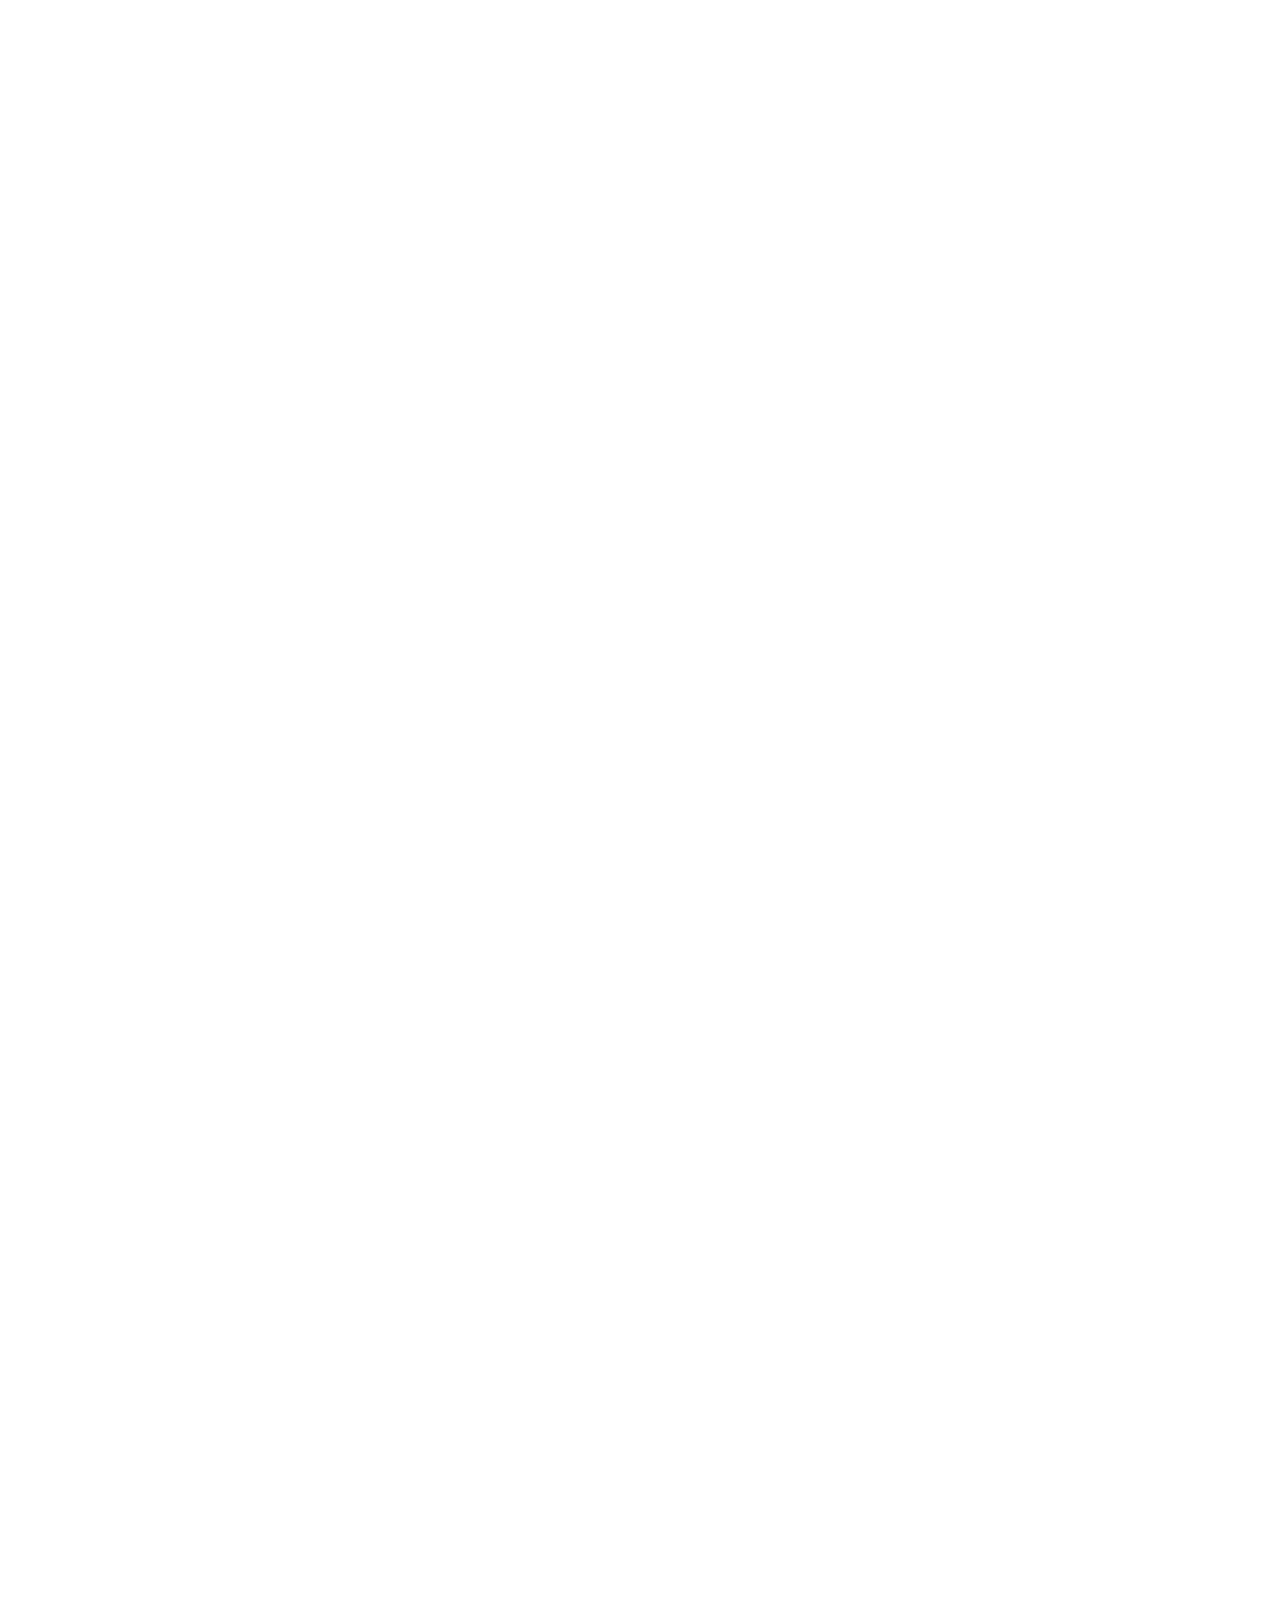
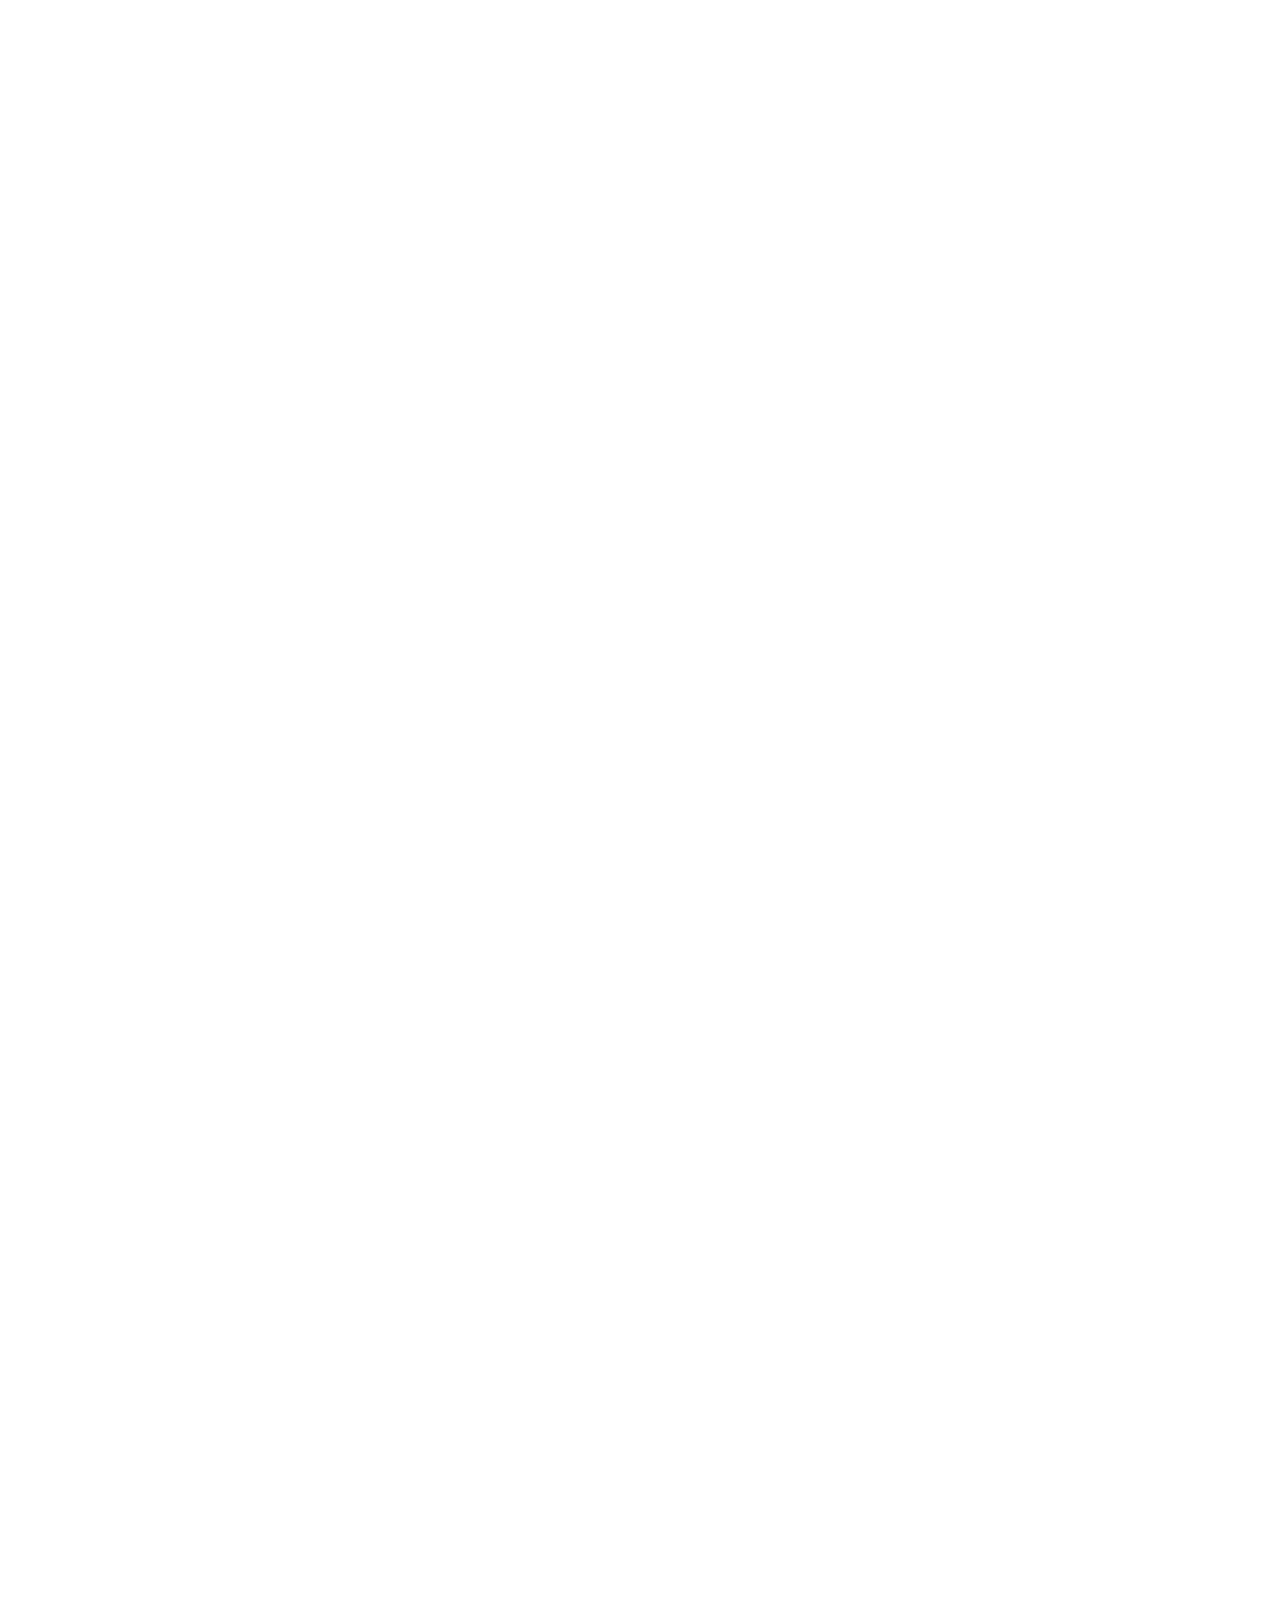
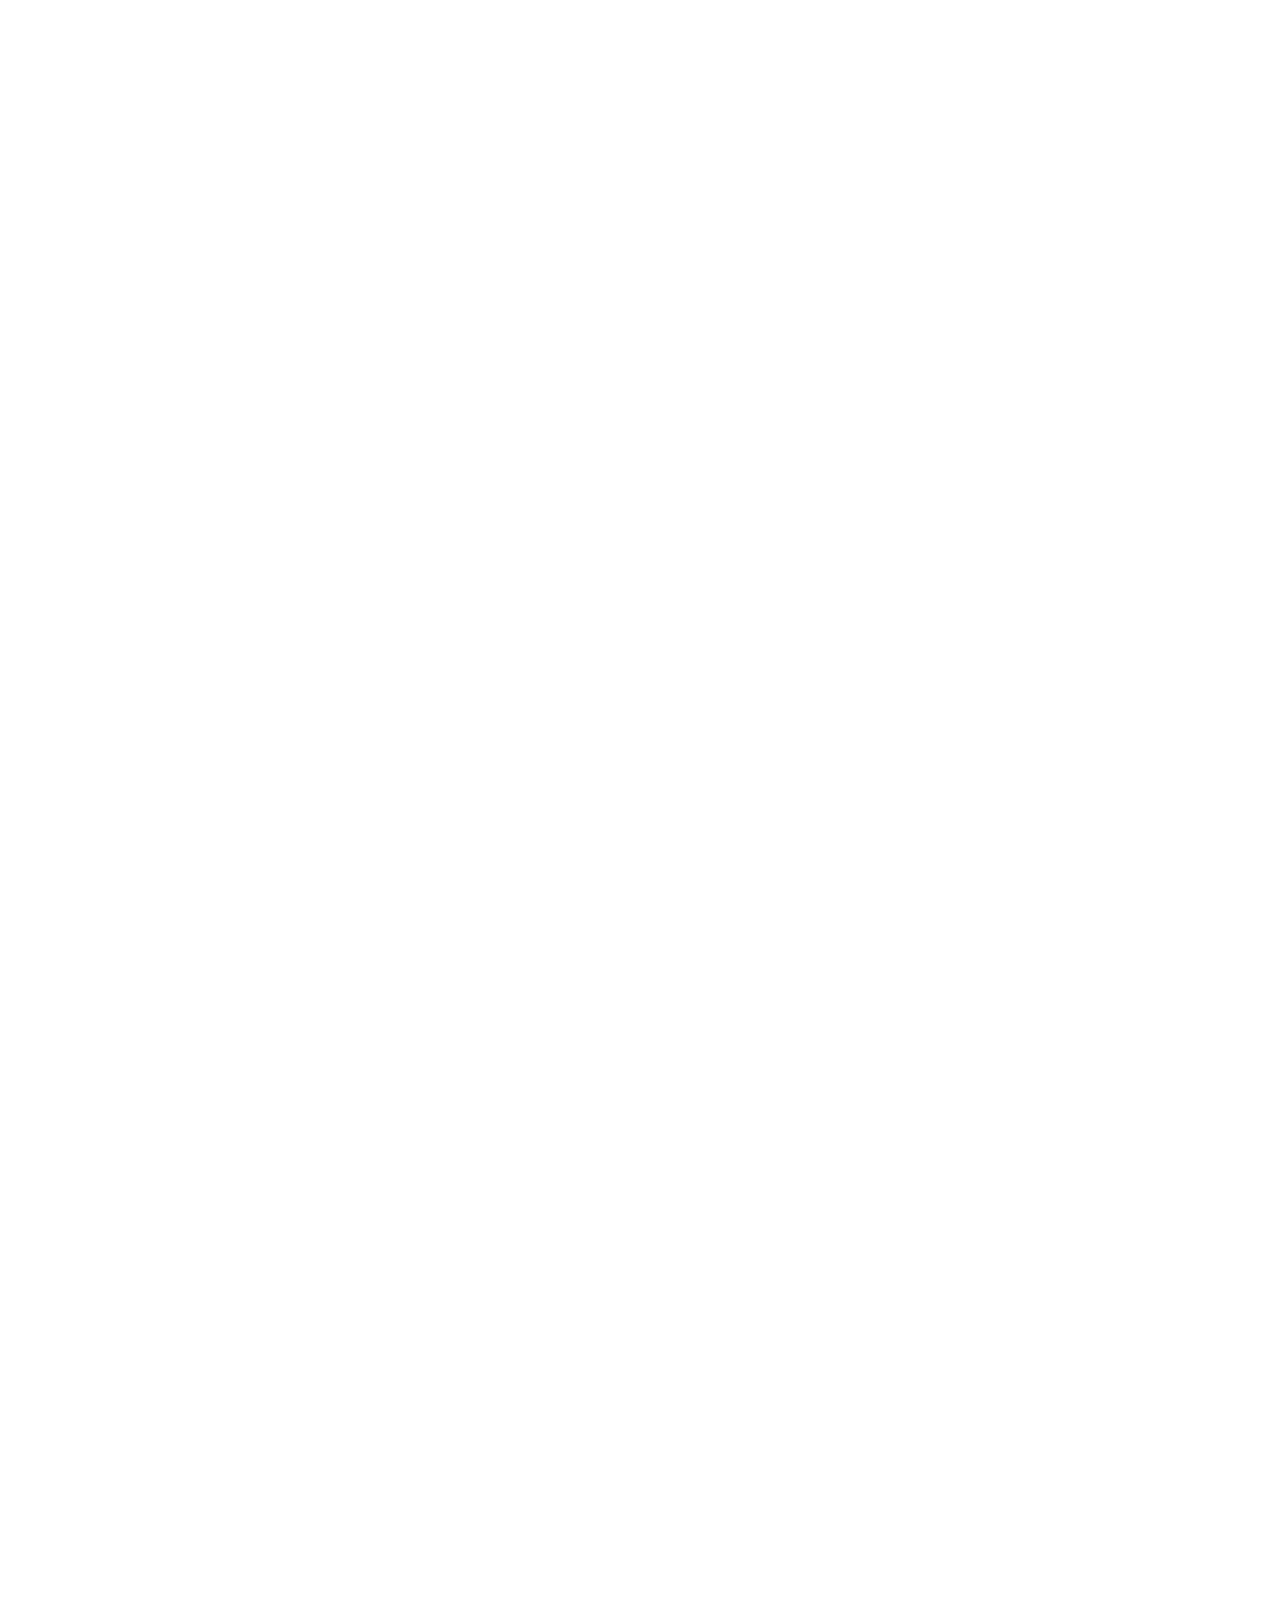
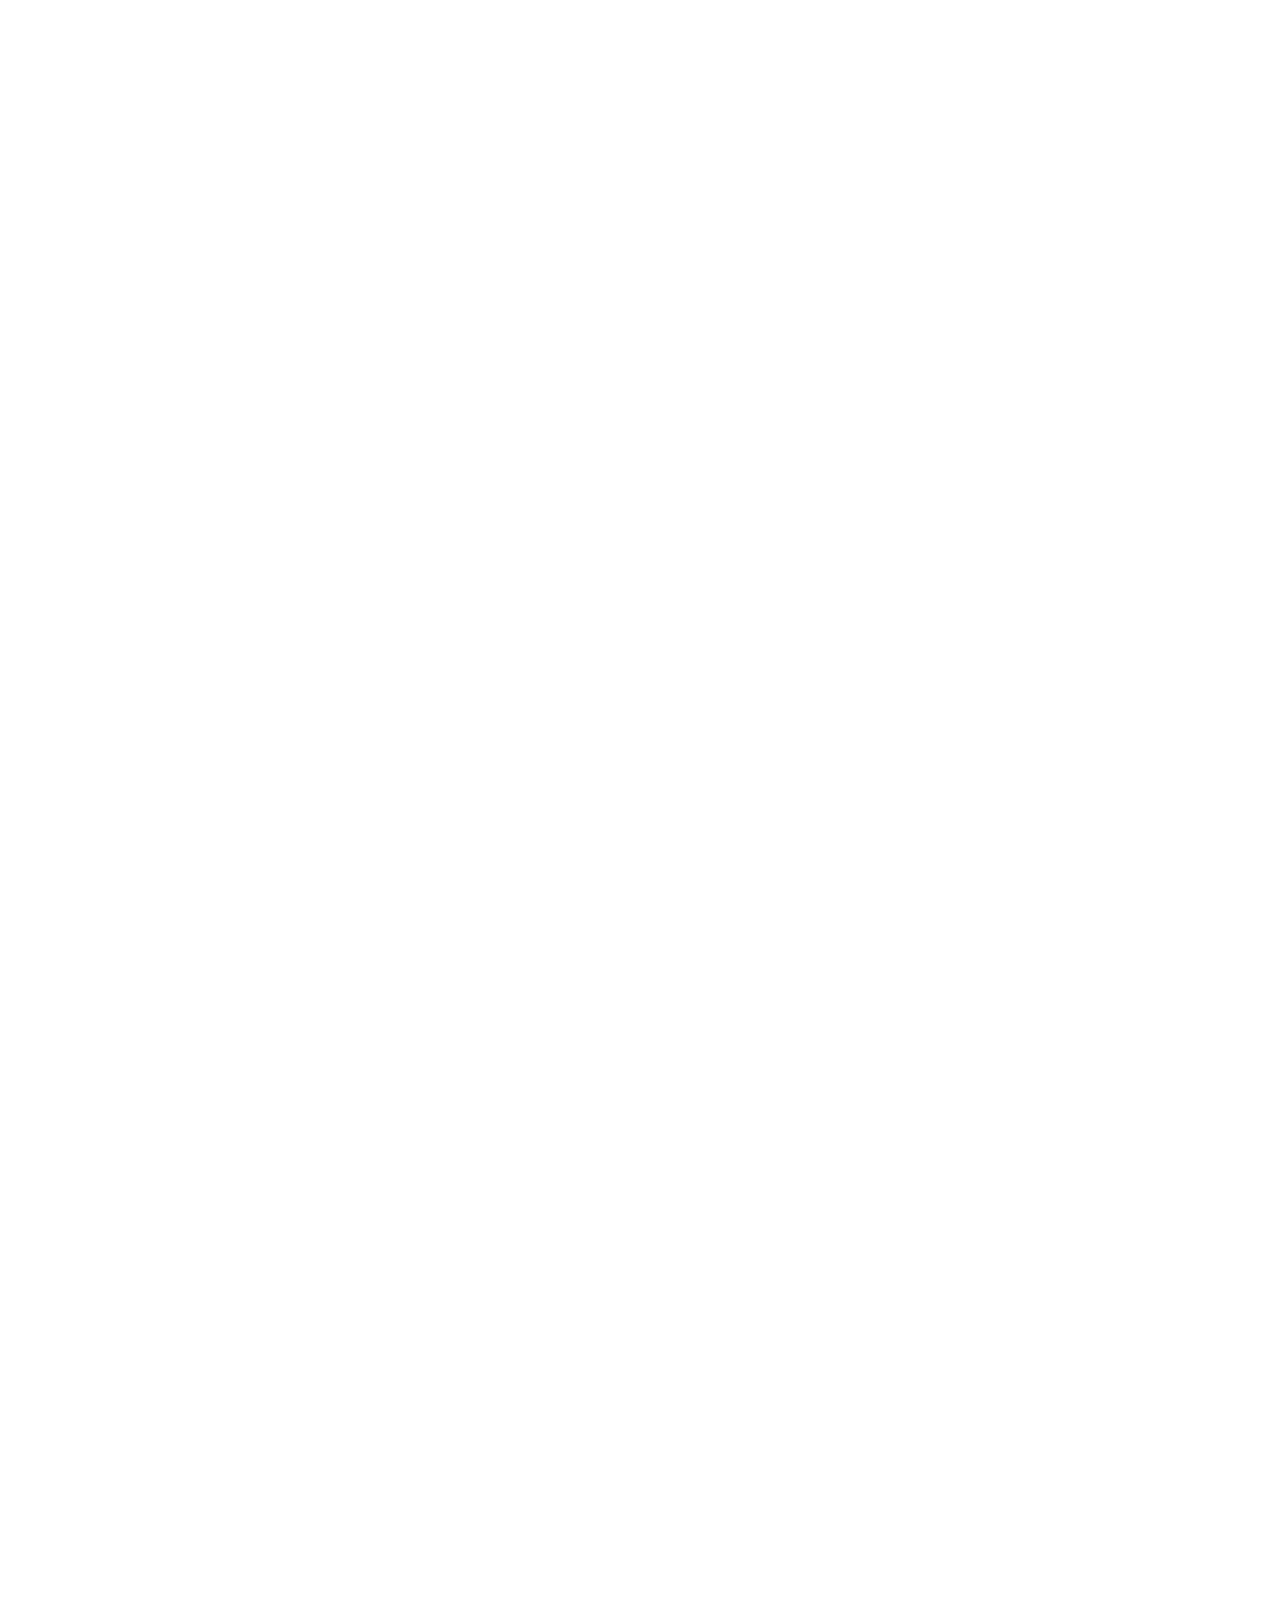
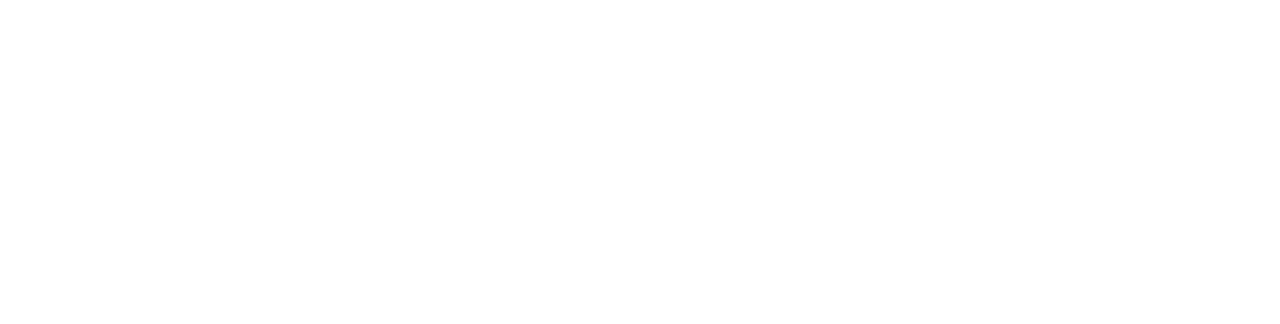
==== index.html @ 7cb21c47 "add new assets, add inference widget, add new sections to html" ====
<!DOCTYPE html><!--  Last Published: Thu Feb 09 2023 19:15:52 GMT+0000 (Coordinated Universal Time)  -->
<html data-wf-page="63d0e3d080f1f23b6260874b" data-wf-site="5f6bc60e665f54545a1e52a5" lang="en">
<head>
  <meta charset="utf-8">
  <title>YOLOv8: A New State-of-the-Art Computer Vision Model</title>
  <meta content="Learn all you need to know about YOLOv8, a computer vision model that supports training models for object detection, classification, and segmentation." name="description">
  <meta content="YOLOv8: A New State-of-the-Art Computer Vision Model" property="og:title">
  <meta content="Learn all you need to know about YOLOv8, a computer vision model that supports training models for object detection, classification, and segmentation." property="og:description">
  <meta content="YOLOv8: A New State-of-the-Art Computer Vision Model" property="twitter:title">
  <meta content="Learn all you need to know about YOLOv8, a computer vision model that supports training models for object detection, classification, and segmentation." property="twitter:description">
  <meta property="og:type" content="website">
  <meta content="summary_large_image" name="twitter:card">
  <meta content="width=device-width, initial-scale=1" name="viewport">
  <meta content="google-site-verification=odTfHJDztrDtF8-79liwcoJd_f0RusyLrHLcN9WSSLg" name="google-site-verification">
  <link href="css/normalize.css" rel="stylesheet" type="text/css">
  <link href="css/components.css" rel="stylesheet" type="text/css">
  <link href="css/roboflow.css" rel="stylesheet" type="text/css">
  <link href="https://fonts.googleapis.com" rel="preconnect">
  <link href="https://fonts.gstatic.com" rel="preconnect" crossorigin="anonymous">
  <script src="https://ajax.googleapis.com/ajax/libs/webfont/1.6.26/webfont.js" type="text/javascript"></script>
  <script type="text/javascript">WebFont.load({  google: {    families: ["Inconsolata:400,700"]  }});</script>
  <script src="https://use.typekit.net/vbo3qpe.js" type="text/javascript"></script>
  <script type="text/javascript">try{Typekit.load();}catch(e){}</script>
  <!-- [if lt IE 9]><script src="https://cdnjs.cloudflare.com/ajax/libs/html5shiv/3.7.3/html5shiv.min.js" type="text/javascript"></script><![endif] -->
  <script type="text/javascript">!function(o,c){var n=c.documentElement,t=" w-mod-";n.className+=t+"js",("ontouchstart"in o||o.DocumentTouch&&c instanceof DocumentTouch)&&(n.className+=t+"touch")}(window,document);</script>
  <link href="images/favicon.png" rel="shortcut icon" type="image/x-icon">
  <link href="images/webclip.png" rel="apple-touch-icon">
  <link href="https://roboflow.com/yolov8" rel="canonical">
  <style>.anti-flicker-hide { opacity: 0 !important}</style>
  <script type="text/javascript">(function(a,s,y,n,c,h,i,d,e){s.className+=' '+y;h.start=1*new Date;h.end=i=function(){s.className=s.className.replace(RegExp(' ?'+y),'')};(a[n]=a[n]||[]).hide=h;setTimeout(function(){i();h.end=null},c);h.timeout=c;})(window,document.documentElement,'anti-flicker-hide','dataLayer',4000,{'OPT-TM5M2JZ':true});</script>
  <script async="" src="https://www.googletagmanager.com/gtag/js?id=UA-106836089-7"></script>
  <script type="text/javascript">window.dataLayer = window.dataLayer || [];function gtag(){dataLayer.push(arguments);}gtag('js', new Date());gtag('config', 'UA-106836089-7', {'anonymize_ip': false, 'optimize_id': 'OPT-TM5M2JZ'});</script><!--  Google Tag Manager  -->
  <script>(function(w,d,s,l,i){w[l]=w[l]||[];w[l].push({'gtm.start':
new Date().getTime(),event:'gtm.js'});var f=d.getElementsByTagName(s)[0],
j=d.createElement(s),dl=l!='dataLayer'?'&l='+l:'';j.async=true;j.src=
'https://www.googletagmanager.com/gtm.js?id='+i+dl;f.parentNode.insertBefore(j,f);
})(window,document,'script','dataLayer','GTM-5DRS3QG');</script>
  <!--  End Google Tag Manager  -->
  <!--  Google tag (gtag.js)  -->
  <script async="" src="https://www.googletagmanager.com/gtag/js?id=AW-10844951333"></script>
  <script>
  window.dataLayer = window.dataLayer || [];
  function gtag(){dataLayer.push(arguments);}
  gtag('js', new Date());
  gtag('config', 'AW-10844951333');
</script>
  <style>
.icon_close { 
-webkit-user-select: none;  /* Chrome all / Safari all */
  -moz-user-select: none;     /* Firefox all */
  -ms-user-select: none;      /* IE 10+ */
  user-select: none;
}
hr {
  border-color:#ffc300; 
  margin-top: 32px; 
  margin-bottom: 32px;
  border-style: solid;
  }
</style>
  <script async="" src="https://app.roboflow.com/scripts/utm.js"></script>
  <!--  Google Tag Manager (noscript)  -->
  <noscript><iframe src="https://www.googletagmanager.com/ns.html?id=GTM-5DRS3QG" height="0" width="0" style="display:none;visibility:hidden"></iframe></noscript>
  <!--  End Google Tag Manager (noscript)  -->
  <style>
            @media only screen and (max-width: 600px) {
                #image-predict {
                    display: none;
                }
            }
  #image_upload {
    width: 640px;
    height: 480px;
    border: 1px solid black;
    text-align: center;
    line-height: 480px;
    display: none;
  }
  #picture_canvas, #video_canvas {
    display: none;
  }
  #prechosen_images_parent {
  	margin: auto;
    margin-bottom: 20px;
  }
</style>
</head>
<body>
  <div class="header--secondary--large">
    <div class="container-10 w-container">
      <h1 class="heading-7">Explore YOLOv8</h1>
      <p class="p--subtext centered-content">A new state-of-the-art in computer vision, supporting object detection, classification, and segmentation tasks.<br></p>
    </div>
  </div>
  <section class="section--default wf-section">
    <div class="padding--t64b64">
      <h2 class="heading-8">Try Out YOLOv8</h2>
      <p class="p--subtext centered-content">Experiment with a YOLOv8 model trained on the Microsoft COCO dataset.<br></p>
      <div class="html-embed-2-copy w-embed">
        <style>
#image_upload { display: none; }
</style>
        <div id="image_upload" ondrop="processDrop(event)" ondragover="processDragOver(event)">
          <p>Drag a file here.</p>
        </div><img src="images/drag-image-here.png" id="picture" style="display: none;">
        <div id="example_demo"><video muted="" playsinline="" autoplay="" loop="" style="width: 100%" id="video">
            <source src="videos/widget-demo-video-cta-transcode.mp4" type="video/mp4" id="video-element">
          </video></div>
        <canvas width="640" height="480" id="picture_canvas"></canvas>
        <canvas width="640" height="480" id="video_canvas"></canvas>
      </div>
      <div class="w-embed">
        <style>
                #prechosen_images_parent {
                    display: none;
                    border-radius: 16px;
                    background-color: rgba(31,6,85,.26);
                    width: 640px;
                    margin-top: 20px;
                }
                #prechosen_images {
                    display: flex;
                    flex-direction: row;
                    flex-wrap: wrap;
                    justify-content: space-evenly;
                    align-items: center;
                    align-content: center;
                    align-items: center;
                }
                #prechosen_images img {
                    width: 100%;
                    max-width: 100px;
                    min-height: 100px;
                    border-radius: 16px;
                    margin: 10px;
                    cursor: pointer;
                }
            </style>
        <div id="prechosen_images_parent">
          <div id="prechosen_images">
            <img src="https://media.roboflow.com/homepage/000000000544_jpg.rf.f588881eb2c2829187797d304e3a941d.jpg?ik-sdk-version=javascript-1.4.3&updatedAt=1675241561128" id="picture_1" onclick="imageInference(this)">
            <img src="https://media.roboflow.com/homepage/img3.png?ik-sdk-version=javascript-1.4.3&updatedAt=1675418907455" id="picture_2" onclick="imageInference(this)">
            <img src="https://media.roboflow.com/homepage/img1.png?ik-sdk-version=javascript-1.4.3&updatedAt=1675418900807" id="picture_3" onclick="imageInference(this)">
            <img src="https://media.roboflow.com/homepage/000000000531_jpg.rf.5a9928283716bf2aac47963ca1a19afd.jpg?ik-sdk-version=javascript-1.4.3&updatedAt=1675419904688" id="picture_4" onclick="imageInference(this)">
          </div>
        </div>
      </div>
      <div class="widget-button-container-copy workingtest">
        <a id="image-predict" href="#" class="widget-button w-button">Upload</a>
        <a id="webcam-predict" href="#" class="widget-button w-button">Webcam</a>
      </div>
      <div class="content--narrow">
        <h2>What is YOLOv8?</h2>
        <div class="w-row">
          <div class="column-27 w-col w-col-6">
            <p class="p--subtext">YOLOv8 is a new state-of-the-art computer vision model built by <a href="https://ultralytics.com">Ultralytics</a>, the creators of YOLOv5. The YOLOv8 model contains out-of-the-box support for object detection, classification, and segmentation tasks, accessible through a Python package as well as a command line interface.<br></p>
          </div>
          <div class="w-col w-col-6"><img src="images/YOLOv8_YouTube_Thumbnail.png" loading="lazy" sizes="(max-width: 767px) 89vw, (max-width: 991px) 43vw, 380px" srcset="images/YOLOv8_YouTube_Thumbnail-p-500.png 500w, images/YOLOv8_YouTube_Thumbnail-p-800.png 800w, images/YOLOv8_YouTube_Thumbnail-p-1080.png 1080w, images/YOLOv8_YouTube_Thumbnail-p-1600.png 1600w, images/YOLOv8_YouTube_Thumbnail.png 1921w" alt="" class="image-9"></div>
        </div>
        <h2>How do you install YOLOv8?</h2>
        <p class="p--subtext">To install YOLOv8, run the following command:<br></p><img src="images/carbon-7.png" loading="lazy" sizes="(max-width: 479px) 93vw, (max-width: 991px) 92vw, 800px" srcset="images/carbon-7-p-500.png 500w, images/carbon-7.png 538w" alt="" class="image-8">
        <p class="p--subtext">This command will install the latest version of the YOLOv8 library. You can then use the model with the &quot;yolo&quot; command line program or by importing the model into your script using the following python code.<br></p>
        <h2>How do you use YOLOv8?</h2>
        <p class="p--subtext">You can use the YOLOv8 model in your Python code or via the model CLI.<br></p>
        <h3>Use the CLI</h3>
        <p class="p--subtext">To train a model with the YOLOv8 CLI, use this command:<br></p><img src="images/carbon-1.png" loading="lazy" sizes="(max-width: 479px) 93vw, (max-width: 991px) 92vw, 800px" srcset="images/carbon-1-p-500.png 500w, images/carbon-1-p-800.png 800w, images/carbon-1-p-1080.png 1080w, images/carbon-1.png 1210w" alt="">
        <p class="p--subtext">Add the source to the image on which you want to run inference. This will use the default YOLOv8s model weights to make a prediction. To learn more about training a custom model on YOLOv8, keep reading!<br></p>
        <h3>Use the Python Package</h3>
        <p class="p--subtext">To use the Python CLI, first import the &quot;ultralytics&quot; package into your code. Then, you can use the package to load, train, and use a model.<br></p>
        <h4>Load a Custom Model</h4>
        <p class="p--subtext">To load a custom model into your project, use the following code:<br></p><img src="images/carbon-3.png" loading="lazy" sizes="(max-width: 479px) 93vw, (max-width: 991px) 92vw, 800px" srcset="images/carbon-3-p-500.png 500w, images/carbon-3-p-800.png 800w, images/carbon-3-p-1080.png 1080w, images/carbon-3.png 1228w" alt="">
        <p class="p--subtext">This code loads the default YOLOv8n model weights and trains a model using the COCO dataset for 100 epochs. You may want to run this code in a Google Colab so that you can keep your trained model in memory for experimentation.<br><br>You can replace the &quot;yolov8n&quot; text with the name of the model you want to use. You can learn more about the different model sizes available in the <a href="#">Ultralytics YOLOv8 GitHub repository</a>.<br></p>
        <h4>Create a New Model (Advanced)</h4>
        <p class="p--subtext">While loading a model using the default YOLOv8n weights is recommended, you can train a new model from scratch using the Python package too. To do so, provide a YOLOv5 PyTorch TXT file that contains information about the dataset on which you want to train your model:<br></p><img src="images/carbon-4.png" loading="lazy" sizes="(max-width: 479px) 93vw, (max-width: 991px) 92vw, 800px" srcset="images/carbon-4-p-500.png 500w, images/carbon-4-p-800.png 800w, images/carbon-4-p-1080.png 1080w, images/carbon-4.png 1210w" alt="">
        <h2>What are the main features in YOLOv8?</h2>
        <p class="p--subtext">YOLOv8 comes with both architectural and developer experience improvements.<br><br>Compared to YOLOv8&#x27;s predecessor, YOLOv5, YOLOv8 comes with:<br><br>1. A new anchor-free detection system.<br>2. Changes to the convolutional blocks used in the model.<br>3. Mosaic augmentation applied during training, turned off before the last 10 epochs.<br><br>Furthermore, YOLOv8 comes with changes to improve developer experience with the model. First, the model now comes packaged as a library you can install in your Python code. A quick &quot;pip install ultralytics&quot; will give you the <br></p>
        <h2>Who created YOLOv8?</h2>
        <p class="p--subtext">YOLOv8 was built by <a href="https://ultralytics.com">Ultralytics</a>. The code for YOLOv8 is <a href="https://github.com/ultralytics/ultralytics">open source</a> and licensed under a GPL license.<br></p>
        <h2 class="heading-6">Explore YOLOv8 Models</h2>
        <p class="p--subtext centered-content">Using Roboflow Universe, you can explore models trained to solve a vast range of problems, from identifying planes in aerial imagery to identifying forklifts and pallets in work areas.<br></p>
        <div class="w-form">
          <form id="email-form" name="email-form" data-name="Email Form" action="https://universe.roboflow.com/search?" method="get" class="form"><label for="q" class="field-label-copy">Search for a Model</label><input type="text" class="text-field w-input" maxlength="256" name="q" data-name="q" placeholder="Enter a query (i.e. forklifts, plants)" id="q"><input type="submit" value="Submit" data-wait="Please wait..." class="button w-button">
            <h4 class="heading-6">Selected YOLOv8 Models</h4>
          </form>
          <div class="w-form-done">
            <div>Thank you! Your submission has been received!</div>
          </div>
          <div class="w-form-fail">
            <div>Oops! Something went wrong while submitting the form.</div>
          </div>
        </div>
        <div class="cards-grid-container">
          <a id="w-node-_0b97957d-b30a-6d95-2423-57f9336e15cb-6260874b" href="https://universe.roboflow.com/lewis-ly9ii/aerial-imagery-xbdqz/model/1" class="card-link-wrap w-inline-block">
            <div id="w-node-_0b97957d-b30a-6d95-2423-57f9336e15cc-6260874b" class="card-body">
              <div class="cards-image-mask"><img src="images/Screenshot-2023-02-08-at-11.10.25.png" sizes="(max-width: 479px) 93vw, (max-width: 767px) 92vw, (max-width: 991px) 29vw, 240px" srcset="images/Screenshot-2023-02-08-at-11.10.25-p-500.png 500w, images/Screenshot-2023-02-08-at-11.10.25-p-800.png 800w, images/Screenshot-2023-02-08-at-11.10.25.png 1034w" alt="" class="cards-image blog"></div>
              <div class="card-text">
                <h4 class="card-heading-2">Plane Detection</h4>
                <p class="card-paragraph">Count airplanes photographed using aerial imagery techniques.</p>
              </div>
            </div>
          </a>
          <a id="w-node-_0b97957d-b30a-6d95-2423-57f9336e15d6-6260874b" href="https://universe.roboflow.com/randd-buclh/loco-small-1" class="card-link-wrap w-inline-block">
            <div id="w-node-_0b97957d-b30a-6d95-2423-57f9336e15d7-6260874b" class="card-body">
              <div class="cards-image-mask"><img src="images/Screenshot-2023-02-08-at-13.23.15.png" sizes="(max-width: 479px) 93vw, (max-width: 767px) 92vw, (max-width: 991px) 29vw, 240px" srcset="images/Screenshot-2023-02-08-at-13.23.15-p-500.png 500w, images/Screenshot-2023-02-08-at-13.23.15-p-800.png 800w, images/Screenshot-2023-02-08-at-13.23.15-p-1080.png 1080w, images/Screenshot-2023-02-08-at-13.23.15.png 1196w" alt="" class="cards-image blog"></div>
              <div class="card-text">
                <h4 class="card-heading-2">Warehouse Item Detection</h4>
                <p class="card-paragraph">Detect forklifts, pallets, and small load carriers, among other items you would find in a warehouse environment.</p>
              </div>
            </div>
          </a>
          <a id="w-node-_0b97957d-b30a-6d95-2423-57f9336e15e1-6260874b" href="https://universe.roboflow.com/project-8vcch/carplate-xuk6s/model/1" class="card-link-wrap w-inline-block">
            <div id="w-node-_0b97957d-b30a-6d95-2423-57f9336e15e2-6260874b" class="card-body">
              <div class="cards-image-mask"><img src="images/Screenshot-2023-02-08-at-13.26.15.png" sizes="(max-width: 479px) 93vw, (max-width: 767px) 92vw, (max-width: 991px) 29vw, 240px" srcset="images/Screenshot-2023-02-08-at-13.26.15-p-500.png 500w, images/Screenshot-2023-02-08-at-13.26.15-p-800.png 800w, images/Screenshot-2023-02-08-at-13.26.15.png 986w" alt="" class="cards-image blog"></div>
              <div class="card-text">
                <h4 class="card-heading-2">License Plate Detection</h4>
                <p class="card-paragraph">Identify license plates in an image.</p>
              </div>
            </div>
          </a>
        </div>
        <a href="https://universe.roboflow.com/search?q=model:yolov8" class="button">Explore more YOLOv8 models</a>
        <h2 class="heading-6">YOLOv8 Learning Resources</h2>
        <p class="p--subtext centered-content">Ready to start training your first model? Curious about how YOLOv8 works and want to dive deeper? The resources curated below will help guide you through understanding YOLOv8 in greater depth and building models.<br></p>
        <div class="cards-grid-container">
          <a id="w-node-ee1c842a-828c-ddab-61b0-55598cd21d41-6260874b" href="https://blog.roboflow.com/autonomous-vehicle-object-detection/" class="card-link-wrap w-inline-block">
            <div id="w-node-ee1c842a-828c-ddab-61b0-55598cd21d42-6260874b" class="card-body">
              <div class="cards-image-mask"><img src="images/YOLOv8_YouTube_Thumbnail.png" sizes="(max-width: 479px) 93vw, (max-width: 767px) 92vw, (max-width: 991px) 29vw, 240px" srcset="images/YOLOv8_YouTube_Thumbnail-p-500.png 500w, images/YOLOv8_YouTube_Thumbnail-p-800.png 800w, images/YOLOv8_YouTube_Thumbnail-p-1080.png 1080w, images/YOLOv8_YouTube_Thumbnail-p-1600.png 1600w, images/YOLOv8_YouTube_Thumbnail.png 1921w" alt="" class="cards-image blog"></div>
              <div class="card-text">
                <h4 class="card-heading-2">YOLOv8 GitHub Repository</h4>
                <div class="author">Ultralytics</div>
                <p class="card-paragraph">Find the source code used in the YOLOv8 model as well as a quick-start guide to help you start using YOLOv8.</p>
              </div>
            </div>
          </a>
          <a id="w-node-ee1c842a-828c-ddab-61b0-55598cd21d4c-6260874b" href="https://blog.roboflow.com/danger-monitoring-raspberry-pi-object-detection/" class="card-link-wrap w-inline-block">
            <div id="w-node-ee1c842a-828c-ddab-61b0-55598cd21d4d-6260874b" class="card-body">
              <div class="cards-image-mask"><img src="images/rf_blog_how2train_yolov8.jpg" sizes="(max-width: 479px) 93vw, (max-width: 767px) 92vw, (max-width: 991px) 29vw, 240px" srcset="images/rf_blog_how2train_yolov8-p-500.jpg 500w, images/rf_blog_how2train_yolov8-p-800.jpg 800w, images/rf_blog_how2train_yolov8-p-1080.jpg 1080w, images/rf_blog_how2train_yolov8-p-1600.jpg 1600w, images/rf_blog_how2train_yolov8-p-2000.jpg 2000w, images/rf_blog_how2train_yolov8.jpg 2000w" alt="" class="cards-image blog"></div>
              <div class="card-text">
                <h4 class="card-heading-2">How to Train YOLOv8 Guide</h4>
                <div class="author">Roboflow</div>
                <p class="card-paragraph">In this guide, you&#x27;ll learn how to train a YOLOv8 model from scratch. You&#x27;ll work through gathering data, preparing a dataset, and training a model using your data.</p>
              </div>
            </div>
          </a>
          <a id="w-node-ee1c842a-828c-ddab-61b0-55598cd21d57-6260874b" href="https://blog.roboflow.com/mountain-dew-contest-computer-vision/" class="card-link-wrap w-inline-block">
            <div id="w-node-ee1c842a-828c-ddab-61b0-55598cd21d58-6260874b" class="card-body">
              <div class="cards-image-mask"><img src="images/Screenshot-2023-01-25-at-08.43.17.png" sizes="(max-width: 479px) 93vw, (max-width: 767px) 92vw, (max-width: 991px) 29vw, 240px" srcset="images/Screenshot-2023-01-25-at-08.43.17-p-500.png 500w, images/Screenshot-2023-01-25-at-08.43.17-p-800.png 800w, images/Screenshot-2023-01-25-at-08.43.17-p-1080.png 1080w, images/Screenshot-2023-01-25-at-08.43.17-p-1600.png 1600w, images/Screenshot-2023-01-25-at-08.43.17-p-2000.png 2000w, images/Screenshot-2023-01-25-at-08.43.17.png 2120w" alt="" class="cards-image blog"></div>
              <div class="card-text">
                <h4 class="card-heading-2">Awesome YOLOv8</h4>
                <div class="author"><strong>Mohamed Traore</strong></div>
                <p class="card-paragraph">A curated list of YOLOv8 models with accompanying datasets. You can use this list as inspiration for your next project.</p>
              </div>
            </div>
          </a>
        </div>
      </div>
    </div>
  </section>
  <div class="rf_footer wf-section">
    <p class="paragraph-9">This page was made with ❤️ by <a href="https://roboflow.com" class="link">Roboflow</a>.</p>
  </div>
  <script src="https://d3e54v103j8qbb.cloudfront.net/js/jquery-3.5.1.min.dc5e7f18c8.js?site=5f6bc60e665f54545a1e52a5" type="text/javascript" integrity="sha256-9/aliU8dGd2tb6OSsuzixeV4y/faTqgFtohetphbbj0=" crossorigin="anonymous"></script>
  <script src="js/roboflow.js" type="text/javascript"></script>
  <!-- [if lte IE 9]><script src="https://cdnjs.cloudflare.com/ajax/libs/placeholders/3.0.2/placeholders.min.js"></script><![endif] -->
  <script>
  !function(){var analytics=window.analytics=window.analytics||[];if(!analytics.initialize)if(analytics.invoked)window.console&&console.error&&console.error("Segment snippet included twice.");else{analytics.invoked=!0;analytics.methods=["trackSubmit","trackClick","trackLink","trackForm","pageview","identify","reset","group","track","ready","alias","debug","page","once","off","on","addSourceMiddleware","addIntegrationMiddleware","setAnonymousId","addDestinationMiddleware"];analytics.factory=function(e){return function(){var t=Array.prototype.slice.call(arguments);t.unshift(e);analytics.push(t);return analytics}};for(var e=0;e<analytics.methods.length;e++){var key=analytics.methods[e];analytics[key]=analytics.factory(key)}analytics.load=function(key,e){var t=document.createElement("script");t.type="text/javascript";t.async=!0;t.src="https://cdn.segment.com/analytics.js/v1/" + key + "/analytics.min.js";var n=document.getElementsByTagName("script")[0];n.parentNode.insertBefore(t,n);analytics._loadOptions=e};analytics.SNIPPET_VERSION="4.13.1";
  analytics.load("9OQ6QZFgH0Rb9xBP09GZojzEMU0e44AX");
  analytics.page();
  }}();
</script>
  <!--  Start of HubSpot Embed Code  -->
  <script type="text/javascript" id="hs-script-loader" async="" defer="" src="https://js.hs-scripts.com/8034425.js"></script>
  <!--  End of HubSpot Embed Code  -->
  <script type="text/javascript">window.$crisp=[];window.CRISP_WEBSITE_ID="d5d3c29f-9108-4cd7-8296-580b989bc9bc";(function(){d=document;s=d.createElement("script");s.src="https://client.crisp.chat/l.js";s.async=1;d.getElementsByTagName("head")[0].appendChild(s);})();</script>
  <script src="https://cdn.roboflow.com/0.2.25/roboflow.js"></script>
  <script>
var width=640,height=480;let webcam_interval_id=null;window.matchMedia("(max-width: 500px)").matches&&(width=320,height=240);var color_choices=["#C7FC00","#FF00FF","#8622FF","#FE0056","#00FFCE","#FF8000","#00B7EB","#FFFF00","#0E7AFE","#FFABAB","#0000FF","#CCCCCC"];const MODEL_NAME="microsoft-coco",API_KEY="rf_arRagmpkRzqLfrKDYQ18",MODEL_VERSION=9;async function getModel(){return await roboflow.auth({publishable_key:"rf_arRagmpkRzqLfrKDYQ18"}).load({model:"microsoft-coco",version:9})}var model=null;document.getElementById("video").setAttribute("playsinline",""),document.getElementById("video").play(),document.getElementById("video").addEventListener("ended",function(){this.currentTime=0,this.play()},!1),window.innerWidth<1e3&&(document.getElementById("video-element").src="https://assets.website-files.com/5f6bc60e665f54545a1e52a5/639a10bcd968c1a3537552b0_homepg-inferences_1-transcode.mp4",document.getElementById("video").setAttribute("playsinline",""),document.getElementById("video").play()),document.getElementById("webcam-predict").addEventListener("click",function(){document.getElementById("picture_canvas").style.display="block",document.getElementById("example_demo").style.display="none",webcamInference()});var video_canvas=document.getElementById("video_canvas"),out_of_view=!1,observer=new IntersectionObserver(function(e){0===e[0].intersectionRatio&&webcam_interval_id&&(clearInterval(webcam_interval_id),document.getElementById("video").style.display="block",document.getElementById("example_demo").style.display="block",document.getElementById("video_canvas").style.display="none")},{threshold:[0]});observer.observe(video_canvas);var bounding_box_colors={};function setImageState(e){var t=document.getElementById("picture_canvas").getContext("2d"),n=new Image;n.src=e,n.crossOrigin="anonymous",n.style.width=width+"px",n.style.height=height+"px",n.height=height,n.width=width,n.onload=function(){t.drawImage(n,0,0,width,height)}}function drawBoundingBoxes(e,t,n,i,o,a){for(var l=0;l<e.length;l++){var d=e[l].confidence;if(!(d<.5)){if(e[l].class in bounding_box_colors)n.strokeStyle=bounding_box_colors[e[l].class];else{var s=color_choices[Math.floor(Math.random()*color_choices.length)];n.strokeStyle=s,color_choices.splice(color_choices.indexOf(s),1),bounding_box_colors[e[l].class]=s}t.getBoundingClientRect();var c=e[l],r=c.bbox.x-c.bbox.width/2,y=c.bbox.y-c.bbox.height/2,g=c.bbox.width,m=c.bbox.height;r-=o,y-=a,r*=i,y*=i,g*=i,m*=i,r<0&&(g+=r,r=0),y<0&&(m+=y,y=0),window.devicePixelRatio,n.rect(r,y,g,g),n.fillStyle="rgba(0, 0, 0, 0)",n.fill(),n.fillStyle=n.strokeStyle,n.lineWidth="4",n.strokeRect(r,y,g,m);var $=n.measureText(c.class+" "+Math.round(100*d)+"%");n.strokeStyle.replace(")",", 0.5)").replace("rgb","rgba"),n.fillStyle=n.strokeStyle,n.fillRect(r-2,y-30,$.width+10,30),n.font="15px monospace",n.fillStyle="black",n.fillText(c.class+" "+Math.round(100*d)+"%",r,y-10)}}}function webcamInference(){setImageState("https://uploads-ssl.webflow.com/5f6bc60e665f54545a1e52a5/63d40cd2210b56e0e33593c7_loading-camera2.gif"),document.getElementById("prechosen_images_parent").style.display="none",document.getElementById("picture").style.display="none",document.getElementById("picture_canvas").style.display="none",document.getElementById("video_canvas").style.display="block",document.getElementById("video").style.display="none",model||(model=getModel()),document.getElementById("video1")&&document.getElementById("video1").style?document.getElementById("video1").style.display="block":navigator.mediaDevices.getUserMedia({video:!0,audio:!1}).then(function(e){var t=document.createElement("video");t.srcObject=e,t.id="video1",t.setAttribute("playsinline",""),t.play(),t.height=480,t.style.height="480px",t.width=640,t.style.width="640px";var n=document.getElementById("video_canvas"),i=n.getContext("2d");n.height=480,n.style.height="480px",n.width=640,n.style.width="640px";var[o,a,l,d,s,c,r,y,g]=getCoordinates(t);t.addEventListener("loadeddata",function(){model.then(function(e){webcam_interval_id=setInterval(function(){i.clearRect(0,0,n.width,n.height),e.detect(t).then(function(e){console.log(o,a,l,d,"D"),i.drawImage(t,o,a,l,d,s,c,r,y),i.beginPath(),drawBoundingBoxes(e,n,i,1,0,0)})},.3)})},!1)}).catch(function(e){setImageState("https://uploads-ssl.webflow.com/5f6bc60e665f54545a1e52a5/63d40cd1de273045d359cf9a_camera-access2.png")})}function getCoordinates(e){var t,n,i=0,o=0,a=e.width,l=e.height;let d=640/480;if(d>=a/l){var n=0,i=a,o=i/d,t=(l-o)/2,s=640/i;return console.log([n,t,i,o,0,0,640,480,s]),[n,t,i,o,0,0,640,480,s]}{var t=0,o=l;let c=o*d;var n=(a-c)/2,s=640/c;return[n,t,c,o,0,0,640,480,s]}}function imageInference(e){document.getElementById("picture").style.display="none",document.getElementById("picture_canvas").style.display="block",document.getElementById("example_demo").style.display="none",document.getElementById("video_canvas").style.display="none",model||(model=getModel());var t=document.getElementById("picture_canvas"),n=t.getContext("2d"),i=new Image;i.src=e.src,i.crossOrigin="anonymous",n.clearRect(0,0,t.width,t.height),i.onload=function(){var[e,o,a,l,d,s,c,r,y]=getCoordinates(i);n.drawImage(i,e,o,a,l,d,s,c,r),model.then(function(a){a.detect(i).then(function(i){n.beginPath(),drawBoundingBoxes(i,t,n,y,e,o)})})}}function processDrop(e){e.preventDefault(),e.stopPropagation(),document.getElementById("picture").style.display="none",document.getElementById("picture_canvas").style.display="block",document.getElementById("example_demo").style.display="none",document.getElementById("video_canvas").style.display="none";var t=e.dataTransfer.files[0],n=new FileReader;n.readAsDataURL(t),n.onload=function(e){var t=document.getElementById("picture_canvas"),n=t.getContext("2d"),i=new Image;i.src=e.target.result;var o=document.createElement("img");i.width,i.height,o.src=e.target.result,o.crossOrigin="anonymous",n.clearRect(0,0,t.width,t.height),o.onload=function(e){var[i,a,l,d,s,c,r,y,g]=getCoordinates(o);n.drawImage(o,i,a,l,d,s,c,r,y),model.then(function(e){e.detect(o).then(function(e){n.beginPath(),drawBoundingBoxes(e,t,n,g,i,a)})})}},document.getElementById("picture_canvas").addEventListener("dragover",function(e){e.preventDefault(),e.stopPropagation()}),document.getElementById("picture_canvas").addEventListener("drop",processDrop)}document.getElementById("image-predict").addEventListener("click",function(){clearInterval(webcam_interval_id),document.getElementById("prechosen_images_parent").style.display="block",document.getElementById("picture_canvas").style.display="none",document.getElementById("video_canvas").style.display="none",document.getElementById("picture").style.display="block",document.getElementById("example_demo").style.display="none",document.getElementById("video").style.display="none",document.getElementById("picture").addEventListener("dragover",function(e){e.preventDefault(),e.stopPropagation()}),document.getElementById("picture").addEventListener("drop",processDrop)});
</script>
</body>
</html>
---- css/components.css ----
@font-face {
  font-family: 'webflow-icons';
  src: url("[data-uri]") format('truetype');
  font-weight: normal;
  font-style: normal;
}
[class^="w-icon-"],
[class*=" w-icon-"] {
  /* use !important to prevent issues with browser extensions that change fonts */
  font-family: 'webflow-icons' !important;
  speak: none;
  font-style: normal;
  font-weight: normal;
  font-variant: normal;
  text-transform: none;
  line-height: 1;
  /* Better Font Rendering =========== */
  -webkit-font-smoothing: antialiased;
  -moz-osx-font-smoothing: grayscale;
}
.w-icon-slider-right:before {
  content: "\e600";
}
.w-icon-slider-left:before {
  content: "\e601";
}
.w-icon-nav-menu:before {
  content: "\e602";
}
.w-icon-arrow-down:before,
.w-icon-dropdown-toggle:before {
  content: "\e603";
}
.w-icon-file-upload-remove:before {
  content: "\e900";
}
.w-icon-file-upload-icon:before {
  content: "\e903";
}
* {
  -webkit-box-sizing: border-box;
  -moz-box-sizing: border-box;
  box-sizing: border-box;
}
html {
  height: 100%;
}
body {
  margin: 0;
  min-height: 100%;
  background-color: #fff;
  font-family: Arial, sans-serif;
  font-size: 14px;
  line-height: 20px;
  color: #333;
}
img {
  max-width: 100%;
  vertical-align: middle;
  display: inline-block;
}
html.w-mod-touch * {
  background-attachment: scroll !important;
}
.w-block {
  display: block;
}
.w-inline-block {
  max-width: 100%;
  display: inline-block;
}
.w-clearfix:before,
.w-clearfix:after {
  content: " ";
  display: table;
  grid-column-start: 1;
  grid-row-start: 1;
  grid-column-end: 2;
  grid-row-end: 2;
}
.w-clearfix:after {
  clear: both;
}
.w-hidden {
  display: none;
}
.w-button {
  display: inline-block;
  padding: 9px 15px;
  background-color: #3898EC;
  color: white;
  border: 0;
  line-height: inherit;
  text-decoration: none;
  cursor: pointer;
  border-radius: 0;
}
input.w-button {
  -webkit-appearance: button;
}
html[data-w-dynpage] [data-w-cloak] {
  color: transparent !important;
}
.w-webflow-badge,
.w-webflow-badge * {
  position: static;
  left: auto;
  top: auto;
  right: auto;
  bottom: auto;
  z-index: auto;
  display: block;
  visibility: visible;
  overflow: visible;
  overflow-x: visible;
  overflow-y: visible;
  box-sizing: border-box;
  width: auto;
  height: auto;
  max-height: none;
  max-width: none;
  min-height: 0;
  min-width: 0;
  margin: 0;
  padding: 0;
  float: none;
  clear: none;
  border: 0 none transparent;
  border-radius: 0;
  background: none;
  background-image: none;
  background-position: 0% 0%;
  background-size: auto auto;
  background-repeat: repeat;
  background-origin: padding-box;
  background-clip: border-box;
  background-attachment: scroll;
  background-color: transparent;
  box-shadow: none;
  opacity: 1;
  transform: none;
  transition: none;
  direction: ltr;
  font-family: inherit;
  font-weight: inherit;
  color: inherit;
  font-size: inherit;
  line-height: inherit;
  font-style: inherit;
  font-variant: inherit;
  text-align: inherit;
  letter-spacing: inherit;
  text-decoration: inherit;
  text-indent: 0;
  text-transform: inherit;
  list-style-type: disc;
  text-shadow: none;
  font-smoothing: auto;
  vertical-align: baseline;
  cursor: inherit;
  white-space: inherit;
  word-break: normal;
  word-spacing: normal;
  word-wrap: normal;
}
.w-webflow-badge {
  position: fixed !important;
  display: inline-block !important;
  visibility: visible !important;
  z-index: 2147483647 !important;
  top: auto !important;
  right: 12px !important;
  bottom: 12px !important;
  left: auto !important;
  color: #AAADB0 !important;
  background-color: #fff !important;
  border-radius: 3px !important;
  padding: 6px 8px 6px 6px !important;
  font-size: 12px !important;
  opacity: 1 !important;
  line-height: 14px !important;
  text-decoration: none !important;
  transform: none !important;
  margin: 0 !important;
  width: auto !important;
  height: auto !important;
  overflow: visible !important;
  white-space: nowrap;
  box-shadow: 0 0 0 1px rgba(0, 0, 0, 0.1), 0px 1px 3px rgba(0, 0, 0, 0.1);
  cursor: pointer;
}
.w-webflow-badge > img {
  display: inline-block !important;
  visibility: visible !important;
  opacity: 1 !important;
  vertical-align: middle !important;
}
h1,
h2,
h3,
h4,
h5,
h6 {
  font-weight: bold;
  margin-bottom: 10px;
}
h1 {
  font-size: 38px;
  line-height: 44px;
  margin-top: 20px;
}
h2 {
  font-size: 32px;
  line-height: 36px;
  margin-top: 20px;
}
h3 {
  font-size: 24px;
  line-height: 30px;
  margin-top: 20px;
}
h4 {
  font-size: 18px;
  line-height: 24px;
  margin-top: 10px;
}
h5 {
  font-size: 14px;
  line-height: 20px;
  margin-top: 10px;
}
h6 {
  font-size: 12px;
  line-height: 18px;
  margin-top: 10px;
}
p {
  margin-top: 0;
  margin-bottom: 10px;
}
blockquote {
  margin: 0 0 10px 0;
  padding: 10px 20px;
  border-left: 5px solid #E2E2E2;
  font-size: 18px;
  line-height: 22px;
}
figure {
  margin: 0;
  margin-bottom: 10px;
}
figcaption {
  margin-top: 5px;
  text-align: center;
}
ul,
ol {
  margin-top: 0px;
  margin-bottom: 10px;
  padding-left: 40px;
}
.w-list-unstyled {
  padding-left: 0;
  list-style: none;
}
.w-embed:before,
.w-embed:after {
  content: " ";
  display: table;
  grid-column-start: 1;
  grid-row-start: 1;
  grid-column-end: 2;
  grid-row-end: 2;
}
.w-embed:after {
  clear: both;
}
.w-video {
  width: 100%;
  position: relative;
  padding: 0;
}
.w-video iframe,
.w-video object,
.w-video embed {
  position: absolute;
  top: 0;
  left: 0;
  width: 100%;
  height: 100%;
  border: none;
}
fieldset {
  padding: 0;
  margin: 0;
  border: 0;
}
button,
[type='button'],
[type='reset'] {
  border: 0;
  cursor: pointer;
  -webkit-appearance: button;
}
.w-form {
  margin: 0 0 15px;
}
.w-form-done {
  display: none;
  padding: 20px;
  text-align: center;
  background-color: #dddddd;
}
.w-form-fail {
  display: none;
  margin-top: 10px;
  padding: 10px;
  background-color: #ffdede;
}
label {
  display: block;
  margin-bottom: 5px;
  font-weight: bold;
}
.w-input,
.w-select {
  display: block;
  width: 100%;
  height: 38px;
  padding: 8px 12px;
  margin-bottom: 10px;
  font-size: 14px;
  line-height: 1.42857143;
  color: #333333;
  vertical-align: middle;
  background-color: #ffffff;
  border: 1px solid #cccccc;
}
.w-input:-moz-placeholder,
.w-select:-moz-placeholder {
  color: #999;
}
.w-input::-moz-placeholder,
.w-select::-moz-placeholder {
  color: #999;
  opacity: 1;
}
.w-input:-ms-input-placeholder,
.w-select:-ms-input-placeholder {
  color: #999;
}
.w-input::-webkit-input-placeholder,
.w-select::-webkit-input-placeholder {
  color: #999;
}
.w-input:focus,
.w-select:focus {
  border-color: #3898EC;
  outline: 0;
}
.w-input[disabled],
.w-select[disabled],
.w-input[readonly],
.w-select[readonly],
fieldset[disabled] .w-input,
fieldset[disabled] .w-select {
  cursor: not-allowed;
}
.w-input[disabled]:not(.w-input-disabled),
.w-select[disabled]:not(.w-input-disabled),
.w-input[readonly],
.w-select[readonly],
fieldset[disabled]:not(.w-input-disabled) .w-input,
fieldset[disabled]:not(.w-input-disabled) .w-select {
  background-color: #eeeeee;
}
textarea.w-input,
textarea.w-select {
  height: auto;
}
.w-select {
  background-color: #f3f3f3;
}
.w-select[multiple] {
  height: auto;
}
.w-form-label {
  display: inline-block;
  cursor: pointer;
  font-weight: normal;
  margin-bottom: 0px;
}
.w-radio {
  display: block;
  margin-bottom: 5px;
  padding-left: 20px;
}
.w-radio:before,
.w-radio:after {
  content: " ";
  display: table;
  grid-column-start: 1;
  grid-row-start: 1;
  grid-column-end: 2;
  grid-row-end: 2;
}
.w-radio:after {
  clear: both;
}
.w-radio-input {
  margin: 4px 0 0;
  margin-top: 1px \9;
  line-height: normal;
  float: left;
  margin-left: -20px;
}
.w-radio-input {
  margin-top: 3px;
}
.w-file-upload {
  display: block;
  margin-bottom: 10px;
}
.w-file-upload-input {
  width: 0.1px;
  height: 0.1px;
  opacity: 0;
  overflow: hidden;
  position: absolute;
  z-index: -100;
}
.w-file-upload-default,
.w-file-upload-uploading,
.w-file-upload-success {
  display: inline-block;
  color: #333333;
}
.w-file-upload-error {
  display: block;
  margin-top: 10px;
}
.w-file-upload-default.w-hidden,
.w-file-upload-uploading.w-hidden,
.w-file-upload-error.w-hidden,
.w-file-upload-success.w-hidden {
  display: none;
}
.w-file-upload-uploading-btn {
  display: flex;
  font-size: 14px;
  font-weight: normal;
  cursor: pointer;
  margin: 0;
  padding: 8px 12px;
  border: 1px solid #cccccc;
  background-color: #fafafa;
}
.w-file-upload-file {
  display: flex;
  flex-grow: 1;
  justify-content: space-between;
  margin: 0;
  padding: 8px 9px 8px 11px;
  border: 1px solid #cccccc;
  background-color: #fafafa;
}
.w-file-upload-file-name {
  font-size: 14px;
  font-weight: normal;
  display: block;
}
.w-file-remove-link {
  margin-top: 3px;
  margin-left: 10px;
  width: auto;
  height: auto;
  padding: 3px;
  display: block;
  cursor: pointer;
}
.w-icon-file-upload-remove {
  margin: auto;
  font-size: 10px;
}
.w-file-upload-error-msg {
  display: inline-block;
  color: #ea384c;
  padding: 2px 0;
}
.w-file-upload-info {
  display: inline-block;
  line-height: 38px;
  padding: 0 12px;
}
.w-file-upload-label {
  display: inline-block;
  font-size: 14px;
  font-weight: normal;
  cursor: pointer;
  margin: 0;
  padding: 8px 12px;
  border: 1px solid #cccccc;
  background-color: #fafafa;
}
.w-icon-file-upload-icon,
.w-icon-file-upload-uploading {
  display: inline-block;
  margin-right: 8px;
  width: 20px;
}
.w-icon-file-upload-uploading {
  height: 20px;
}
.w-container {
  margin-left: auto;
  margin-right: auto;
  max-width: 940px;
}
.w-container:before,
.w-container:after {
  content: " ";
  display: table;
  grid-column-start: 1;
  grid-row-start: 1;
  grid-column-end: 2;
  grid-row-end: 2;
}
.w-container:after {
  clear: both;
}
.w-container .w-row {
  margin-left: -10px;
  margin-right: -10px;
}
.w-row:before,
.w-row:after {
  content: " ";
  display: table;
  grid-column-start: 1;
  grid-row-start: 1;
  grid-column-end: 2;
  grid-row-end: 2;
}
.w-row:after {
  clear: both;
}
.w-row .w-row {
  margin-left: 0;
  margin-right: 0;
}
.w-col {
  position: relative;
  float: left;
  width: 100%;
  min-height: 1px;
  padding-left: 10px;
  padding-right: 10px;
}
.w-col .w-col {
  padding-left: 0;
  padding-right: 0;
}
.w-col-1 {
  width: 8.33333333%;
}
.w-col-2 {
  width: 16.66666667%;
}
.w-col-3 {
  width: 25%;
}
.w-col-4 {
  width: 33.33333333%;
}
.w-col-5 {
  width: 41.66666667%;
}
.w-col-6 {
  width: 50%;
}
.w-col-7 {
  width: 58.33333333%;
}
.w-col-8 {
  width: 66.66666667%;
}
.w-col-9 {
  width: 75%;
}
.w-col-10 {
  width: 83.33333333%;
}
.w-col-11 {
  width: 91.66666667%;
}
.w-col-12 {
  width: 100%;
}
.w-hidden-main {
  display: none !important;
}
@media screen and (max-width: 991px) {
  .w-container {
    max-width: 728px;
  }
  .w-hidden-main {
    display: inherit !important;
  }
  .w-hidden-medium {
    display: none !important;
  }
  .w-col-medium-1 {
    width: 8.33333333%;
  }
  .w-col-medium-2 {
    width: 16.66666667%;
  }
  .w-col-medium-3 {
    width: 25%;
  }
  .w-col-medium-4 {
    width: 33.33333333%;
  }
  .w-col-medium-5 {
    width: 41.66666667%;
  }
  .w-col-medium-6 {
    width: 50%;
  }
  .w-col-medium-7 {
    width: 58.33333333%;
  }
  .w-col-medium-8 {
    width: 66.66666667%;
  }
  .w-col-medium-9 {
    width: 75%;
  }
  .w-col-medium-10 {
    width: 83.33333333%;
  }
  .w-col-medium-11 {
    width: 91.66666667%;
  }
  .w-col-medium-12 {
    width: 100%;
  }
  .w-col-stack {
    width: 100%;
    left: auto;
    right: auto;
  }
}
@media screen and (max-width: 767px) {
  .w-hidden-main {
    display: inherit !important;
  }
  .w-hidden-medium {
    display: inherit !important;
  }
  .w-hidden-small {
    display: none !important;
  }
  .w-row,
  .w-container .w-row {
    margin-left: 0;
    margin-right: 0;
  }
  .w-col {
    width: 100%;
    left: auto;
    right: auto;
  }
  .w-col-small-1 {
    width: 8.33333333%;
  }
  .w-col-small-2 {
    width: 16.66666667%;
  }
  .w-col-small-3 {
    width: 25%;
  }
  .w-col-small-4 {
    width: 33.33333333%;
  }
  .w-col-small-5 {
    width: 41.66666667%;
  }
  .w-col-small-6 {
    width: 50%;
  }
  .w-col-small-7 {
    width: 58.33333333%;
  }
  .w-col-small-8 {
    width: 66.66666667%;
  }
  .w-col-small-9 {
    width: 75%;
  }
  .w-col-small-10 {
    width: 83.33333333%;
  }
  .w-col-small-11 {
    width: 91.66666667%;
  }
  .w-col-small-12 {
    width: 100%;
  }
}
@media screen and (max-width: 479px) {
  .w-container {
    max-width: none;
  }
  .w-hidden-main {
    display: inherit !important;
  }
  .w-hidden-medium {
    display: inherit !important;
  }
  .w-hidden-small {
    display: inherit !important;
  }
  .w-hidden-tiny {
    display: none !important;
  }
  .w-col {
    width: 100%;
  }
  .w-col-tiny-1 {
    width: 8.33333333%;
  }
  .w-col-tiny-2 {
    width: 16.66666667%;
  }
  .w-col-tiny-3 {
    width: 25%;
  }
  .w-col-tiny-4 {
    width: 33.33333333%;
  }
  .w-col-tiny-5 {
    width: 41.66666667%;
  }
  .w-col-tiny-6 {
    width: 50%;
  }
  .w-col-tiny-7 {
    width: 58.33333333%;
  }
  .w-col-tiny-8 {
    width: 66.66666667%;
  }
  .w-col-tiny-9 {
    width: 75%;
  }
  .w-col-tiny-10 {
    width: 83.33333333%;
  }
  .w-col-tiny-11 {
    width: 91.66666667%;
  }
  .w-col-tiny-12 {
    width: 100%;
  }
}
.w-widget {
  position: relative;
}
.w-widget-map {
  width: 100%;
  height: 400px;
}
.w-widget-map label {
  width: auto;
  display: inline;
}
.w-widget-map img {
  max-width: inherit;
}
.w-widget-map .gm-style-iw {
  text-align: center;
}
.w-widget-map .gm-style-iw > button {
  display: none !important;
}
.w-widget-twitter {
  overflow: hidden;
}
.w-widget-twitter-count-shim {
  display: inline-block;
  vertical-align: top;
  position: relative;
  width: 28px;
  height: 20px;
  text-align: center;
  background: white;
  border: #758696 solid 1px;
  border-radius: 3px;
}
.w-widget-twitter-count-shim * {
  pointer-events: none;
  -webkit-user-select: none;
  -moz-user-select: none;
  -ms-user-select: none;
  user-select: none;
}
.w-widget-twitter-count-shim .w-widget-twitter-count-inner {
  position: relative;
  font-size: 15px;
  line-height: 12px;
  text-align: center;
  color: #999;
  font-family: serif;
}
.w-widget-twitter-count-shim .w-widget-twitter-count-clear {
  position: relative;
  display: block;
}
.w-widget-twitter-count-shim.w--large {
  width: 36px;
  height: 28px;
}
.w-widget-twitter-count-shim.w--large .w-widget-twitter-count-inner {
  font-size: 18px;
  line-height: 18px;
}
.w-widget-twitter-count-shim:not(.w--vertical) {
  margin-left: 5px;
  margin-right: 8px;
}
.w-widget-twitter-count-shim:not(.w--vertical).w--large {
  margin-left: 6px;
}
.w-widget-twitter-count-shim:not(.w--vertical):before,
.w-widget-twitter-count-shim:not(.w--vertical):after {
  top: 50%;
  left: 0;
  border: solid transparent;
  content: ' ';
  height: 0;
  width: 0;
  position: absolute;
  pointer-events: none;
}
.w-widget-twitter-count-shim:not(.w--vertical):before {
  border-color: rgba(117, 134, 150, 0);
  border-right-color: #5d6c7b;
  border-width: 4px;
  margin-left: -9px;
  margin-top: -4px;
}
.w-widget-twitter-count-shim:not(.w--vertical).w--large:before {
  border-width: 5px;
  margin-left: -10px;
  margin-top: -5px;
}
.w-widget-twitter-count-shim:not(.w--vertical):after {
  border-color: rgba(255, 255, 255, 0);
  border-right-color: white;
  border-width: 4px;
  margin-left: -8px;
  margin-top: -4px;
}
.w-widget-twitter-count-shim:not(.w--vertical).w--large:after {
  border-width: 5px;
  margin-left: -9px;
  margin-top: -5px;
}
.w-widget-twitter-count-shim.w--vertical {
  width: 61px;
  height: 33px;
  margin-bottom: 8px;
}
.w-widget-twitter-count-shim.w--vertical:before,
.w-widget-twitter-count-shim.w--vertical:after {
  top: 100%;
  left: 50%;
  border: solid transparent;
  content: ' ';
  height: 0;
  width: 0;
  position: absolute;
  pointer-events: none;
}
.w-widget-twitter-count-shim.w--vertical:before {
  border-color: rgba(117, 134, 150, 0);
  border-top-color: #5d6c7b;
  border-width: 5px;
  margin-left: -5px;
}
.w-widget-twitter-count-shim.w--vertical:after {
  border-color: rgba(255, 255, 255, 0);
  border-top-color: white;
  border-width: 4px;
  margin-left: -4px;
}
.w-widget-twitter-count-shim.w--vertical .w-widget-twitter-count-inner {
  font-size: 18px;
  line-height: 22px;
}
.w-widget-twitter-count-shim.w--vertical.w--large {
  width: 76px;
}
.w-background-video {
  position: relative;
  overflow: hidden;
  height: 500px;
  color: white;
}
.w-background-video > video {
  background-size: cover;
  background-position: 50% 50%;
  position: absolute;
  margin: auto;
  width: 100%;
  height: 100%;
  right: -100%;
  bottom: -100%;
  top: -100%;
  left: -100%;
  object-fit: cover;
  z-index: -100;
}
.w-background-video > video::-webkit-media-controls-start-playback-button {
  display: none !important;
  -webkit-appearance: none;
}
.w-background-video--control {
  position: absolute;
  bottom: 1em;
  right: 1em;
  background-color: transparent;
  padding: 0;
}
.w-background-video--control > [hidden] {
  display: none !important;
}
.w-slider {
  position: relative;
  height: 300px;
  text-align: center;
  background: #dddddd;
  clear: both;
  -webkit-tap-highlight-color: rgba(0, 0, 0, 0);
  tap-highlight-color: rgba(0, 0, 0, 0);
}
.w-slider-mask {
  position: relative;
  display: block;
  overflow: hidden;
  z-index: 1;
  left: 0;
  right: 0;
  height: 100%;
  white-space: nowrap;
}
.w-slide {
  position: relative;
  display: inline-block;
  vertical-align: top;
  width: 100%;
  height: 100%;
  white-space: normal;
  text-align: left;
}
.w-slider-nav {
  position: absolute;
  z-index: 2;
  top: auto;
  right: 0;
  bottom: 0;
  left: 0;
  margin: auto;
  padding-top: 10px;
  height: 40px;
  text-align: center;
  -webkit-tap-highlight-color: rgba(0, 0, 0, 0);
  tap-highlight-color: rgba(0, 0, 0, 0);
}
.w-slider-nav.w-round > div {
  border-radius: 100%;
}
.w-slider-nav.w-num > div {
  width: auto;
  height: auto;
  padding: 0.2em 0.5em;
  font-size: inherit;
  line-height: inherit;
}
.w-slider-nav.w-shadow > div {
  box-shadow: 0 0 3px rgba(51, 51, 51, 0.4);
}
.w-slider-nav-invert {
  color: #fff;
}
.w-slider-nav-invert > div {
  background-color: rgba(34, 34, 34, 0.4);
}
.w-slider-nav-invert > div.w-active {
  background-color: #222;
}
.w-slider-dot {
  position: relative;
  display: inline-block;
  width: 1em;
  height: 1em;
  background-color: rgba(255, 255, 255, 0.4);
  cursor: pointer;
  margin: 0 3px 0.5em;
  transition: background-color 100ms, color 100ms;
}
.w-slider-dot.w-active {
  background-color: #fff;
}
.w-slider-dot:focus {
  outline: none;
  box-shadow: 0px 0px 0px 2px #fff;
}
.w-slider-dot:focus.w-active {
  box-shadow: none;
}
.w-slider-arrow-left,
.w-slider-arrow-right {
  position: absolute;
  width: 80px;
  top: 0;
  right: 0;
  bottom: 0;
  left: 0;
  margin: auto;
  cursor: pointer;
  overflow: hidden;
  color: white;
  font-size: 40px;
  -webkit-tap-highlight-color: rgba(0, 0, 0, 0);
  tap-highlight-color: rgba(0, 0, 0, 0);
  -webkit-user-select: none;
  -moz-user-select: none;
  -ms-user-select: none;
  user-select: none;
}
.w-slider-arrow-left [class^='w-icon-'],
.w-slider-arrow-right [class^='w-icon-'],
.w-slider-arrow-left [class*=' w-icon-'],
.w-slider-arrow-right [class*=' w-icon-'] {
  position: absolute;
}
.w-slider-arrow-left:focus,
.w-slider-arrow-right:focus {
  outline: 0;
}
.w-slider-arrow-left {
  z-index: 3;
  right: auto;
}
.w-slider-arrow-right {
  z-index: 4;
  left: auto;
}
.w-icon-slider-left,
.w-icon-slider-right {
  top: 0;
  right: 0;
  bottom: 0;
  left: 0;
  margin: auto;
  width: 1em;
  height: 1em;
}
.w-slider-aria-label {
  border: 0;
  clip: rect(0 0 0 0);
  height: 1px;
  margin: -1px;
  overflow: hidden;
  padding: 0;
  position: absolute;
  width: 1px;
}
.w-slider-force-show {
  display: block !important;
}
.w-dropdown {
  display: inline-block;
  position: relative;
  text-align: left;
  margin-left: auto;
  margin-right: auto;
  z-index: 900;
}
.w-dropdown-btn,
.w-dropdown-toggle,
.w-dropdown-link {
  position: relative;
  vertical-align: top;
  text-decoration: none;
  color: #222222;
  padding: 20px;
  text-align: left;
  margin-left: auto;
  margin-right: auto;
  white-space: nowrap;
}
.w-dropdown-toggle {
  -webkit-user-select: none;
  -moz-user-select: none;
  -ms-user-select: none;
  user-select: none;
  display: inline-block;
  cursor: pointer;
  padding-right: 40px;
}
.w-dropdown-toggle:focus {
  outline: 0;
}
.w-icon-dropdown-toggle {
  position: absolute;
  top: 0;
  right: 0;
  bottom: 0;
  margin: auto;
  margin-right: 20px;
  width: 1em;
  height: 1em;
}
.w-dropdown-list {
  position: absolute;
  background: #dddddd;
  display: none;
  min-width: 100%;
}
.w-dropdown-list.w--open {
  display: block;
}
.w-dropdown-link {
  padding: 10px 20px;
  display: block;
  color: #222222;
}
.w-dropdown-link.w--current {
  color: #0082f3;
}
.w-dropdown-link:focus {
  outline: 0;
}
@media screen and (max-width: 767px) {
  .w-nav-brand {
    padding-left: 10px;
  }
}
/**
 * ## Note
 * Safari (on both iOS and OS X) does not handle viewport units (vh, vw) well.
 * For example percentage units do not work on descendants of elements that
 * have any dimensions expressed in viewport units. It also doesn’t handle them at
 * all in `calc()`.
 */
/**
 * Wrapper around all lightbox elements
 *
 * 1. Since the lightbox can receive focus, IE also gives it an outline.
 * 2. Fixes flickering on Chrome when a transition is in progress
 *    underneath the lightbox.
 */
.w-lightbox-backdrop {
  color: #000;
  cursor: auto;
  font-family: serif;
  font-size: medium;
  font-style: normal;
  font-variant: normal;
  font-weight: normal;
  letter-spacing: normal;
  line-height: normal;
  list-style: disc;
  text-align: start;
  text-indent: 0;
  text-shadow: none;
  text-transform: none;
  visibility: visible;
  white-space: normal;
  word-break: normal;
  word-spacing: normal;
  word-wrap: normal;
  position: fixed;
  top: 0;
  right: 0;
  bottom: 0;
  left: 0;
  color: #fff;
  font-family: "Helvetica Neue", Helvetica, Ubuntu, "Segoe UI", Verdana, sans-serif;
  font-size: 17px;
  line-height: 1.2;
  font-weight: 300;
  text-align: center;
  background: rgba(0, 0, 0, 0.9);
  z-index: 2000;
  outline: 0;
  /* 1 */
  opacity: 0;
  -webkit-user-select: none;
  -moz-user-select: none;
  -ms-user-select: none;
  -webkit-tap-highlight-color: transparent;
  -webkit-transform: translate(0, 0);
  /* 2 */
}
/**
 * Neat trick to bind the rubberband effect to our canvas instead of the whole
 * document on iOS. It also prevents a bug that causes the document underneath to scroll.
 */
.w-lightbox-backdrop,
.w-lightbox-container {
  height: 100%;
  overflow: auto;
  -webkit-overflow-scrolling: touch;
}
.w-lightbox-content {
  position: relative;
  height: 100vh;
  overflow: hidden;
}
.w-lightbox-view {
  position: absolute;
  width: 100vw;
  height: 100vh;
  opacity: 0;
}
.w-lightbox-view:before {
  content: "";
  height: 100vh;
}
/* .w-lightbox-content */
.w-lightbox-group,
.w-lightbox-group .w-lightbox-view,
.w-lightbox-group .w-lightbox-view:before {
  height: 86vh;
}
.w-lightbox-frame,
.w-lightbox-view:before {
  display: inline-block;
  vertical-align: middle;
}
/*
 * 1. Remove default margin set by user-agent on the <figure> element.
 */
.w-lightbox-figure {
  position: relative;
  margin: 0;
  /* 1 */
}
.w-lightbox-group .w-lightbox-figure {
  cursor: pointer;
}
/**
 * IE adds image dimensions as width and height attributes on the IMG tag,
 * but we need both width and height to be set to auto to enable scaling.
 */
.w-lightbox-img {
  width: auto;
  height: auto;
  max-width: none;
}
/**
 * 1. Reset if style is set by user on "All Images"
 */
.w-lightbox-image {
  display: block;
  float: none;
  /* 1 */
  max-width: 100vw;
  max-height: 100vh;
}
.w-lightbox-group .w-lightbox-image {
  max-height: 86vh;
}
.w-lightbox-caption {
  position: absolute;
  right: 0;
  bottom: 0;
  left: 0;
  padding: 0.5em 1em;
  background: rgba(0, 0, 0, 0.4);
  text-align: left;
  text-overflow: ellipsis;
  white-space: nowrap;
  overflow: hidden;
}
.w-lightbox-embed {
  position: absolute;
  top: 0;
  right: 0;
  bottom: 0;
  left: 0;
  width: 100%;
  height: 100%;
}
.w-lightbox-control {
  position: absolute;
  top: 0;
  width: 4em;
  background-size: 24px;
  background-repeat: no-repeat;
  background-position: center;
  cursor: pointer;
  -webkit-transition: all 0.3s;
  transition: all 0.3s;
}
.w-lightbox-left {
  display: none;
  bottom: 0;
  left: 0;
  /* <svg xmlns="http://www.w3.org/2000/svg" viewBox="-20 0 24 40" width="24" height="40"><g transform="rotate(45)"><path d="m0 0h5v23h23v5h-28z" opacity=".4"/><path d="m1 1h3v23h23v3h-26z" fill="#fff"/></g></svg> */
  background-image: url("[data-uri]");
}
.w-lightbox-right {
  display: none;
  right: 0;
  bottom: 0;
  /* <svg xmlns="http://www.w3.org/2000/svg" viewBox="-4 0 24 40" width="24" height="40"><g transform="rotate(45)"><path d="m0-0h28v28h-5v-23h-23z" opacity=".4"/><path d="m1 1h26v26h-3v-23h-23z" fill="#fff"/></g></svg> */
  background-image: url("[data-uri]");
}
/*
 * Without specifying the with and height inside the SVG, all versions of IE render the icon too small.
 * The bug does not seem to manifest itself if the elements are tall enough such as the above arrows.
 * (http://stackoverflow.com/questions/16092114/background-size-differs-in-internet-explorer)
 */
.w-lightbox-close {
  right: 0;
  height: 2.6em;
  /* <svg xmlns="http://www.w3.org/2000/svg" viewBox="-4 0 18 17" width="18" height="17"><g transform="rotate(45)"><path d="m0 0h7v-7h5v7h7v5h-7v7h-5v-7h-7z" opacity=".4"/><path d="m1 1h7v-7h3v7h7v3h-7v7h-3v-7h-7z" fill="#fff"/></g></svg> */
  background-image: url("[data-uri]");
  background-size: 18px;
}
/**
 * 1. All IE versions add extra space at the bottom without this.
 */
.w-lightbox-strip {
  position: absolute;
  bottom: 0;
  left: 0;
  right: 0;
  padding: 0 1vh;
  line-height: 0;
  /* 1 */
  white-space: nowrap;
  overflow-x: auto;
  overflow-y: hidden;
}
/*
 * 1. We use content-box to avoid having to do `width: calc(10vh + 2vw)`
 *    which doesn’t work in Safari anyway.
 * 2. Chrome renders images pixelated when switching to GPU. Making sure
 *    the parent is also rendered on the GPU (by setting translate3d for
 *    example) fixes this behavior.
 */
.w-lightbox-item {
  display: inline-block;
  width: 10vh;
  padding: 2vh 1vh;
  box-sizing: content-box;
  /* 1 */
  cursor: pointer;
  -webkit-transform: translate3d(0, 0, 0);
  /* 2 */
}
.w-lightbox-active {
  opacity: 0.3;
}
.w-lightbox-thumbnail {
  position: relative;
  height: 10vh;
  background: #222;
  overflow: hidden;
}
.w-lightbox-thumbnail-image {
  position: absolute;
  top: 0;
  left: 0;
}
.w-lightbox-thumbnail .w-lightbox-tall {
  top: 50%;
  width: 100%;
  -webkit-transform: translate(0, -50%);
  -ms-transform: translate(0, -50%);
  transform: translate(0, -50%);
}
.w-lightbox-thumbnail .w-lightbox-wide {
  left: 50%;
  height: 100%;
  -webkit-transform: translate(-50%, 0);
  -ms-transform: translate(-50%, 0);
  transform: translate(-50%, 0);
}
/*
 * Spinner
 *
 * Absolute pixel values are used to avoid rounding errors that would cause
 * the white spinning element to be misaligned with the track.
 */
.w-lightbox-spinner {
  position: absolute;
  top: 50%;
  left: 50%;
  box-sizing: border-box;
  width: 40px;
  height: 40px;
  margin-top: -20px;
  margin-left: -20px;
  border: 5px solid rgba(0, 0, 0, 0.4);
  border-radius: 50%;
  -webkit-animation: spin 0.8s infinite linear;
  animation: spin 0.8s infinite linear;
}
.w-lightbox-spinner:after {
  content: "";
  position: absolute;
  top: -4px;
  right: -4px;
  bottom: -4px;
  left: -4px;
  border: 3px solid transparent;
  border-bottom-color: #fff;
  border-radius: 50%;
}
/*
 * Utility classes
 */
.w-lightbox-hide {
  display: none;
}
.w-lightbox-noscroll {
  overflow: hidden;
}
@media (min-width: 768px) {
  .w-lightbox-content {
    height: 96vh;
    margin-top: 2vh;
  }
  .w-lightbox-view,
  .w-lightbox-view:before {
    height: 96vh;
  }
  /* .w-lightbox-content */
  .w-lightbox-group,
  .w-lightbox-group .w-lightbox-view,
  .w-lightbox-group .w-lightbox-view:before {
    height: 84vh;
  }
  .w-lightbox-image {
    max-width: 96vw;
    max-height: 96vh;
  }
  .w-lightbox-group .w-lightbox-image {
    max-width: 82.3vw;
    max-height: 84vh;
  }
  .w-lightbox-left,
  .w-lightbox-right {
    display: block;
    opacity: 0.5;
  }
  .w-lightbox-close {
    opacity: 0.8;
  }
  .w-lightbox-control:hover {
    opacity: 1;
  }
}
.w-lightbox-inactive,
.w-lightbox-inactive:hover {
  opacity: 0;
}
.w-richtext:before,
.w-richtext:after {
  content: " ";
  display: table;
  grid-column-start: 1;
  grid-row-start: 1;
  grid-column-end: 2;
  grid-row-end: 2;
}
.w-richtext:after {
  clear: both;
}
.w-richtext[contenteditable="true"]:before,
.w-richtext[contenteditable="true"]:after {
  white-space: initial;
}
.w-richtext ol,
.w-richtext ul {
  overflow: hidden;
}
.w-richtext .w-richtext-figure-selected.w-richtext-figure-type-video div:after,
.w-richtext .w-richtext-figure-selected[data-rt-type="video"] div:after {
  outline: 2px solid #2895f7;
}
.w-richtext .w-richtext-figure-selected.w-richtext-figure-type-image div,
.w-richtext .w-richtext-figure-selected[data-rt-type="image"] div {
  outline: 2px solid #2895f7;
}
.w-richtext figure.w-richtext-figure-type-video > div:after,
.w-richtext figure[data-rt-type="video"] > div:after {
  content: '';
  position: absolute;
  display: none;
  left: 0;
  top: 0;
  right: 0;
  bottom: 0;
}
.w-richtext figure {
  position: relative;
  max-width: 60%;
}
.w-richtext figure > div:before {
  cursor: default!important;
}
.w-richtext figure img {
  width: 100%;
}
.w-richtext figure figcaption.w-richtext-figcaption-placeholder {
  opacity: 0.6;
}
.w-richtext figure div {
  /* fix incorrectly sized selection border in the data manager */
  font-size: 0px;
  color: transparent;
}
.w-richtext figure.w-richtext-figure-type-image,
.w-richtext figure[data-rt-type="image"] {
  display: table;
}
.w-richtext figure.w-richtext-figure-type-image > div,
.w-richtext figure[data-rt-type="image"] > div {
  display: inline-block;
}
.w-richtext figure.w-richtext-figure-type-image > figcaption,
.w-richtext figure[data-rt-type="image"] > figcaption {
  display: table-caption;
  caption-side: bottom;
}
.w-richtext figure.w-richtext-figure-type-video,
.w-richtext figure[data-rt-type="video"] {
  width: 60%;
  height: 0;
}
.w-richtext figure.w-richtext-figure-type-video iframe,
.w-richtext figure[data-rt-type="video"] iframe {
  position: absolute;
  top: 0;
  left: 0;
  width: 100%;
  height: 100%;
}
.w-richtext figure.w-richtext-figure-type-video > div,
.w-richtext figure[data-rt-type="video"] > div {
  width: 100%;
}
.w-richtext figure.w-richtext-align-center {
  margin-right: auto;
  margin-left: auto;
  clear: both;
}
.w-richtext figure.w-richtext-align-center.w-richtext-figure-type-image > div,
.w-richtext figure.w-richtext-align-center[data-rt-type="image"] > div {
  max-width: 100%;
}
.w-richtext figure.w-richtext-align-normal {
  clear: both;
}
.w-richtext figure.w-richtext-align-fullwidth {
  width: 100%;
  max-width: 100%;
  text-align: center;
  clear: both;
  display: block;
  margin-right: auto;
  margin-left: auto;
}
.w-richtext figure.w-richtext-align-fullwidth > div {
  display: inline-block;
  /* padding-bottom is used for aspect ratios in video figures
      we want the div to inherit that so hover/selection borders in the designer-canvas
      fit right*/
  padding-bottom: inherit;
}
.w-richtext figure.w-richtext-align-fullwidth > figcaption {
  display: block;
}
.w-richtext figure.w-richtext-align-floatleft {
  float: left;
  margin-right: 15px;
  clear: none;
}
.w-richtext figure.w-richtext-align-floatright {
  float: right;
  margin-left: 15px;
  clear: none;
}
.w-nav {
  position: relative;
  background: #dddddd;
  z-index: 1000;
}
.w-nav:before,
.w-nav:after {
  content: " ";
  display: table;
  grid-column-start: 1;
  grid-row-start: 1;
  grid-column-end: 2;
  grid-row-end: 2;
}
.w-nav:after {
  clear: both;
}
.w-nav-brand {
  position: relative;
  float: left;
  text-decoration: none;
  color: #333333;
}
.w-nav-link {
  position: relative;
  display: inline-block;
  vertical-align: top;
  text-decoration: none;
  color: #222222;
  padding: 20px;
  text-align: left;
  margin-left: auto;
  margin-right: auto;
}
.w-nav-link.w--current {
  color: #0082f3;
}
.w-nav-menu {
  position: relative;
  float: right;
}
[data-nav-menu-open] {
  display: block !important;
  position: absolute;
  top: 100%;
  left: 0;
  right: 0;
  background: #C8C8C8;
  text-align: center;
  overflow: visible;
  min-width: 200px;
}
.w--nav-link-open {
  display: block;
  position: relative;
}
.w-nav-overlay {
  position: absolute;
  overflow: hidden;
  display: none;
  top: 100%;
  left: 0;
  right: 0;
  width: 100%;
}
.w-nav-overlay [data-nav-menu-open] {
  top: 0;
}
.w-nav[data-animation="over-left"] .w-nav-overlay {
  width: auto;
}
.w-nav[data-animation="over-left"] .w-nav-overlay,
.w-nav[data-animation="over-left"] [data-nav-menu-open] {
  right: auto;
  z-index: 1;
  top: 0;
}
.w-nav[data-animation="over-right"] .w-nav-overlay {
  width: auto;
}
.w-nav[data-animation="over-right"] .w-nav-overlay,
.w-nav[data-animation="over-right"] [data-nav-menu-open] {
  left: auto;
  z-index: 1;
  top: 0;
}
.w-nav-button {
  position: relative;
  float: right;
  padding: 18px;
  font-size: 24px;
  display: none;
  cursor: pointer;
  -webkit-tap-highlight-color: rgba(0, 0, 0, 0);
  tap-highlight-color: rgba(0, 0, 0, 0);
  -webkit-user-select: none;
  -moz-user-select: none;
  -ms-user-select: none;
  user-select: none;
}
.w-nav-button:focus {
  outline: 0;
}
.w-nav-button.w--open {
  background-color: #C8C8C8;
  color: white;
}
.w-nav[data-collapse="all"] .w-nav-menu {
  display: none;
}
.w-nav[data-collapse="all"] .w-nav-button {
  display: block;
}
.w--nav-dropdown-open {
  display: block;
}
.w--nav-dropdown-toggle-open {
  display: block;
}
.w--nav-dropdown-list-open {
  position: static;
}
@media screen and (max-width: 991px) {
  .w-nav[data-collapse="medium"] .w-nav-menu {
    display: none;
  }
  .w-nav[data-collapse="medium"] .w-nav-button {
    display: block;
  }
}
@media screen and (max-width: 767px) {
  .w-nav[data-collapse="small"] .w-nav-menu {
    display: none;
  }
  .w-nav[data-collapse="small"] .w-nav-button {
    display: block;
  }
  .w-nav-brand {
    padding-left: 10px;
  }
}
@media screen and (max-width: 479px) {
  .w-nav[data-collapse="tiny"] .w-nav-menu {
    display: none;
  }
  .w-nav[data-collapse="tiny"] .w-nav-button {
    display: block;
  }
}
.w-tabs {
  position: relative;
}
.w-tabs:before,
.w-tabs:after {
  content: " ";
  display: table;
  grid-column-start: 1;
  grid-row-start: 1;
  grid-column-end: 2;
  grid-row-end: 2;
}
.w-tabs:after {
  clear: both;
}
.w-tab-menu {
  position: relative;
}
.w-tab-link {
  position: relative;
  display: inline-block;
  vertical-align: top;
  text-decoration: none;
  padding: 9px 30px;
  text-align: left;
  cursor: pointer;
  color: #222222;
  background-color: #dddddd;
}
.w-tab-link.w--current {
  background-color: #C8C8C8;
}
.w-tab-link:focus {
  outline: 0;
}
.w-tab-content {
  position: relative;
  display: block;
  overflow: hidden;
}
.w-tab-pane {
  position: relative;
  display: none;
}
.w--tab-active {
  display: block;
}
@media screen and (max-width: 479px) {
  .w-tab-link {
    display: block;
  }
}
.w-ix-emptyfix:after {
  content: "";
}
@keyframes spin {
  0% {
    transform: rotate(0deg);
  }
  100% {
    transform: rotate(360deg);
  }
}
.w-dyn-empty {
  padding: 10px;
  background-color: #dddddd;
}
.w-dyn-hide {
  display: none !important;
}
.w-dyn-bind-empty {
  display: none !important;
}
.w-condition-invisible {
  display: none !important;
}
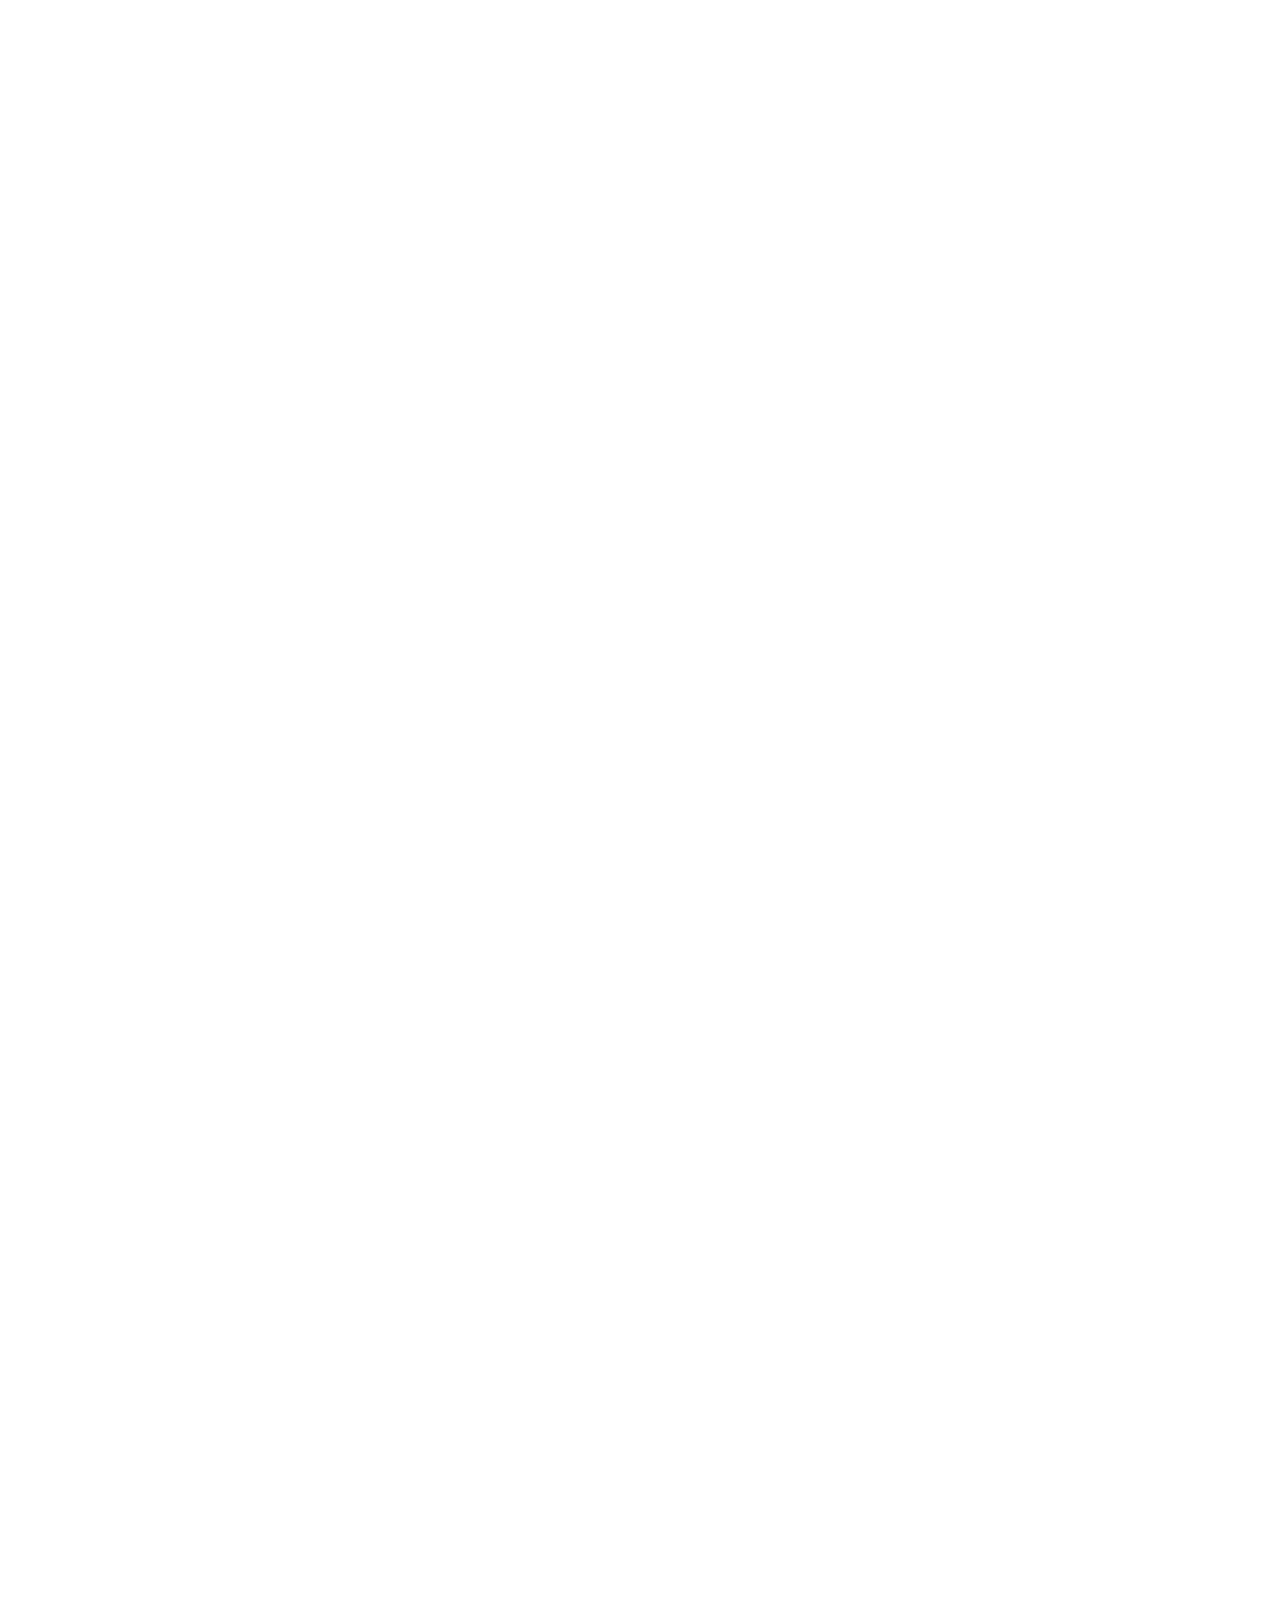
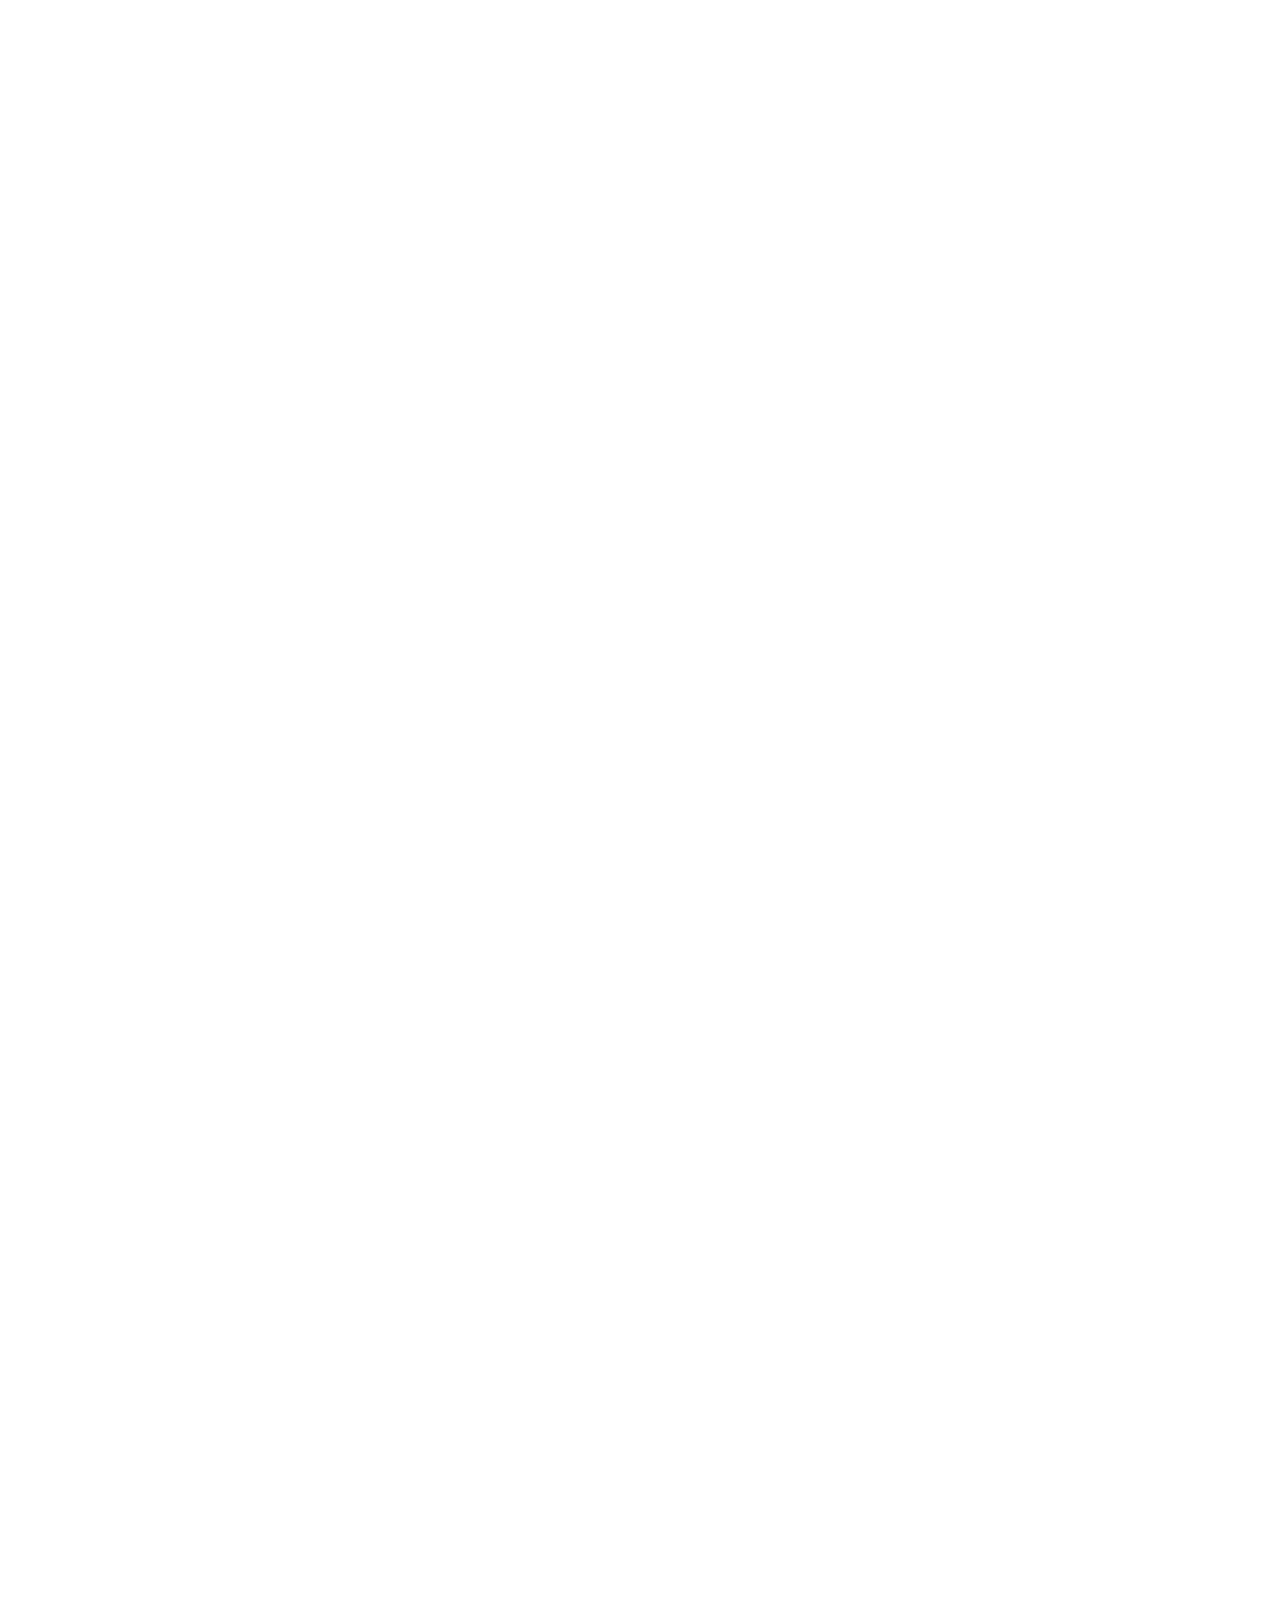
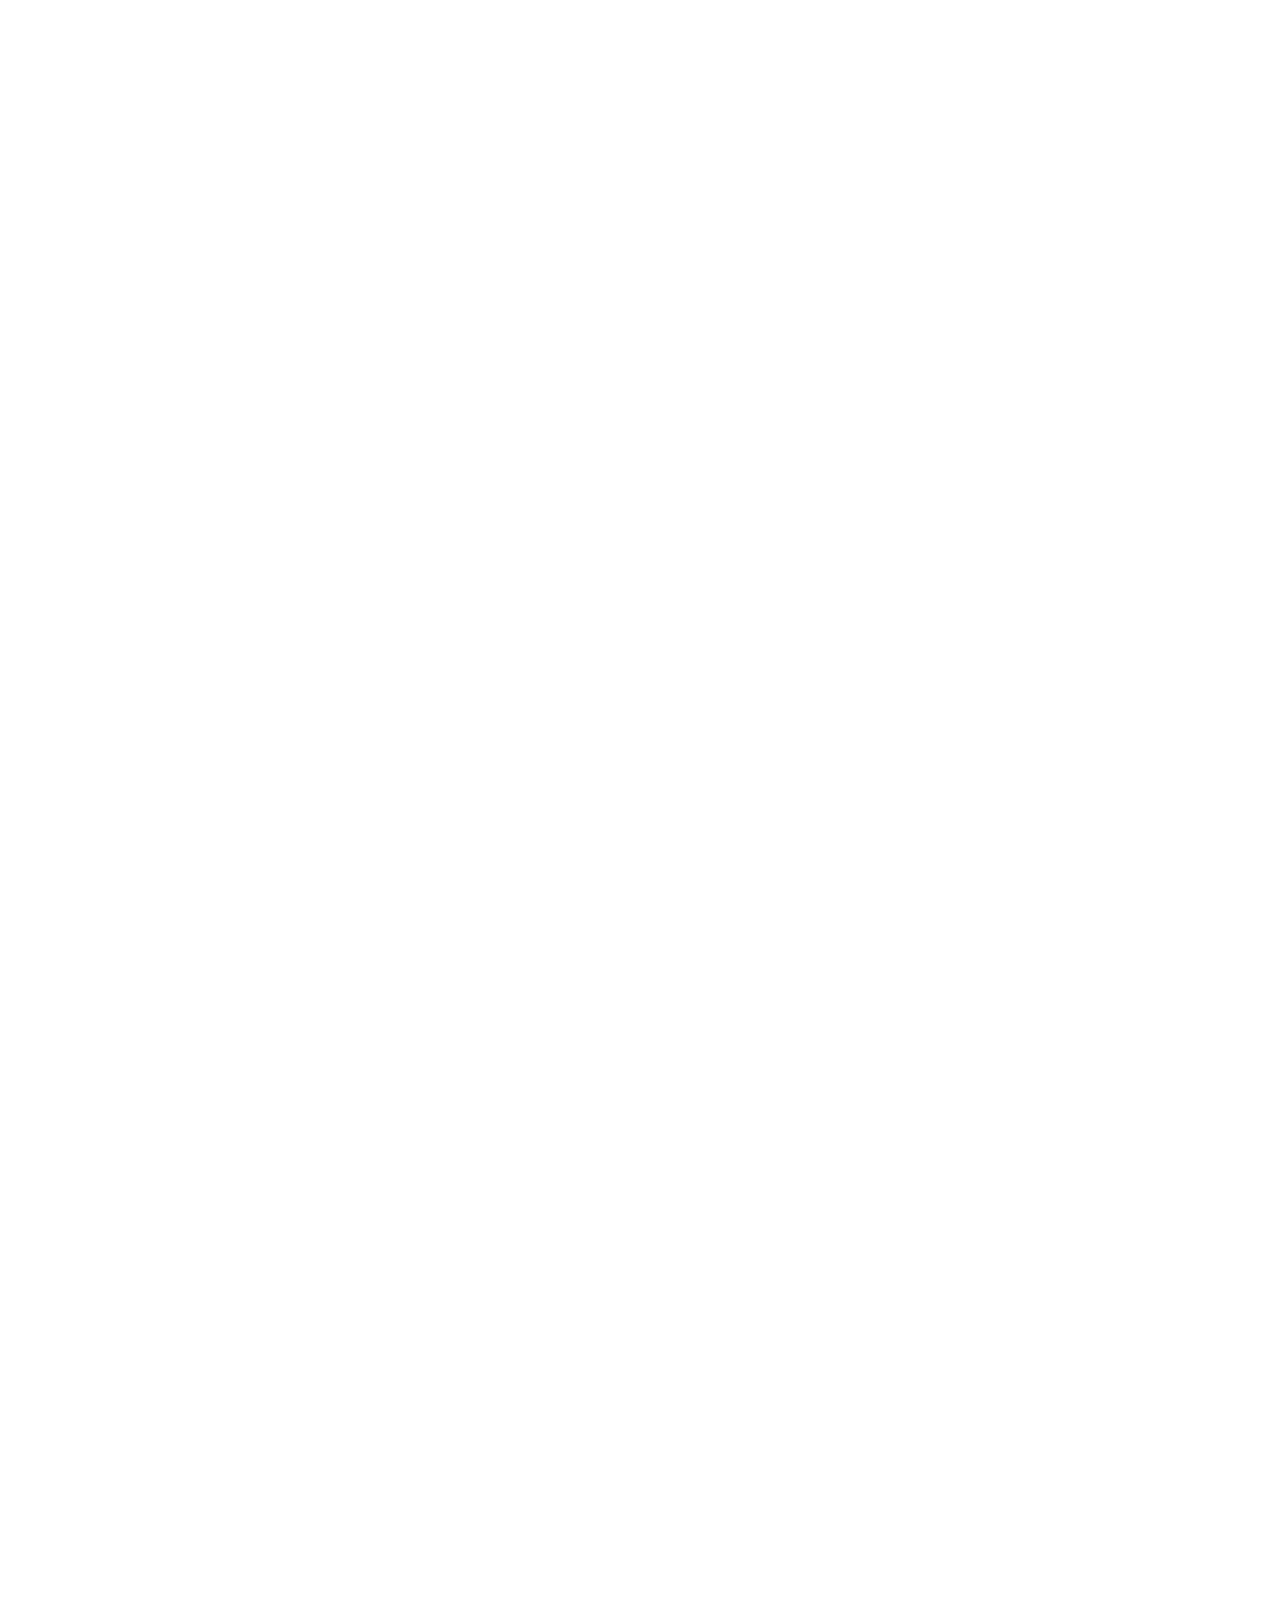
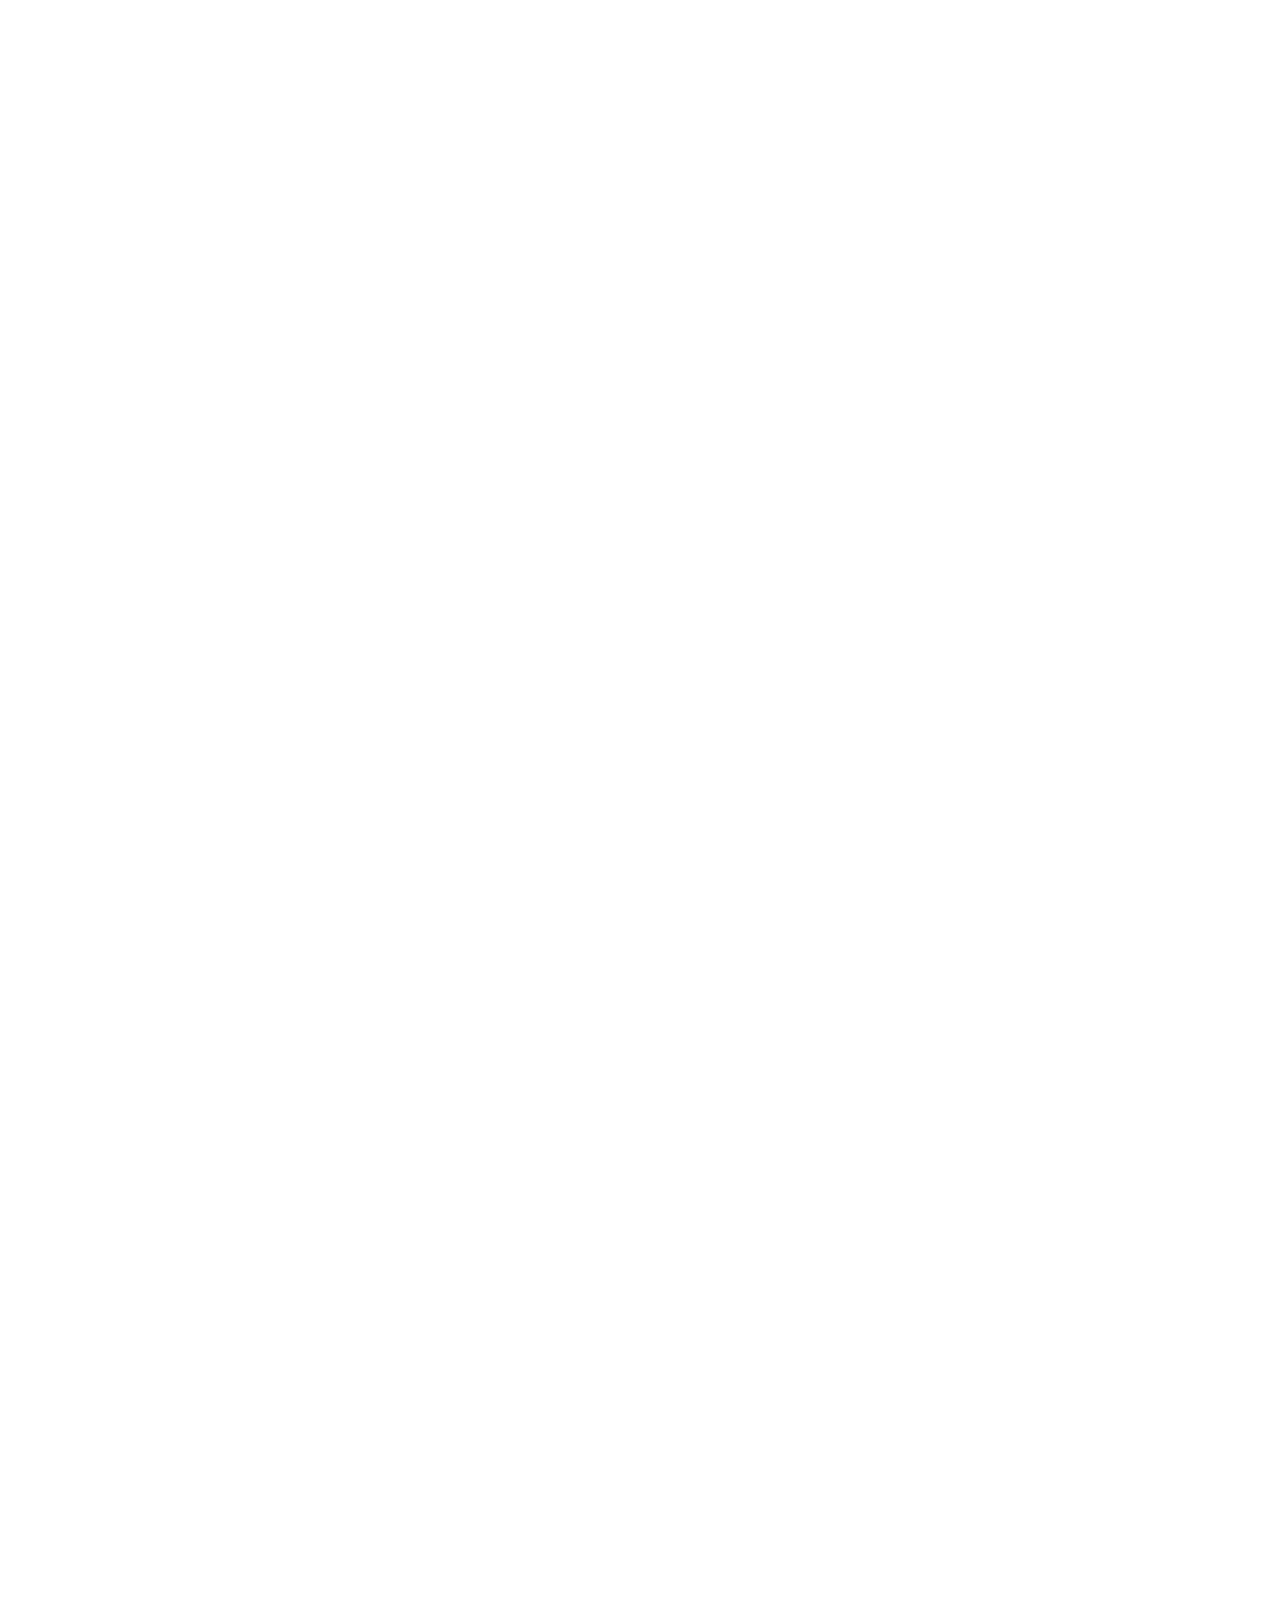
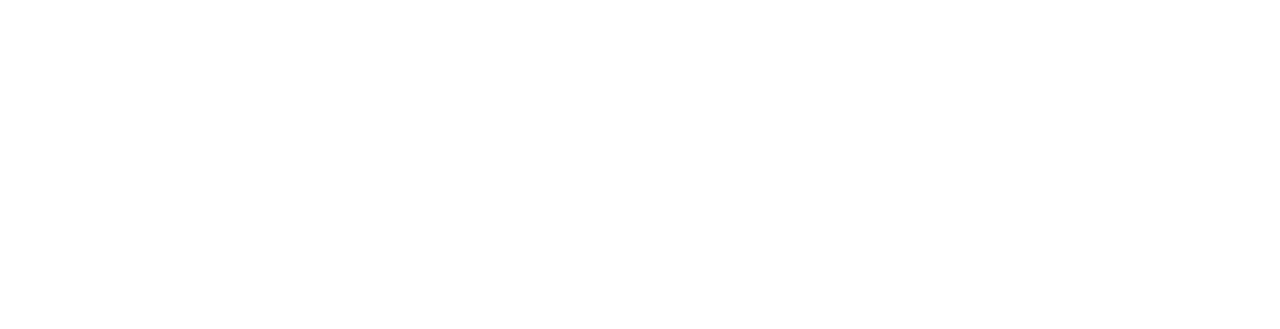
==== commit 8ab24ca6: "add new sections to page, new image assets, search" ====
--- a/index.html
+++ b/index.html
@@ -1,4 +1,4 @@
-<!DOCTYPE html><!--  Last Published: Thu Feb 09 2023 19:15:52 GMT+0000 (Coordinated Universal Time)  -->
+<!DOCTYPE html><!--  Last Published: Tue Feb 14 2023 09:40:30 GMT+0000 (Coordinated Universal Time)  -->
 <html data-wf-page="63d0e3d080f1f23b6260874b" data-wf-site="5f6bc60e665f54545a1e52a5" lang="en">
 <head>
   <meta charset="utf-8">
@@ -178,17 +178,42 @@
         <p class="p--subtext">YOLOv8 was built by <a href="https://ultralytics.com">Ultralytics</a>. The code for YOLOv8 is <a href="https://github.com/ultralytics/ultralytics">open source</a> and licensed under a GPL license.<br></p>
         <h2 class="heading-6">Explore YOLOv8 Models</h2>
         <p class="p--subtext centered-content">Using Roboflow Universe, you can explore models trained to solve a vast range of problems, from identifying planes in aerial imagery to identifying forklifts and pallets in work areas.<br></p>
-        <div class="w-form">
-          <form id="email-form" name="email-form" data-name="Email Form" action="https://universe.roboflow.com/search?" method="get" class="form"><label for="q" class="field-label-copy">Search for a Model</label><input type="text" class="text-field w-input" maxlength="256" name="q" data-name="q" placeholder="Enter a query (i.e. forklifts, plants)" id="q"><input type="submit" value="Submit" data-wait="Please wait..." class="button w-button">
-            <h4 class="heading-6">Selected YOLOv8 Models</h4>
+        <div class="w-embed w-script">
+          <form action="https://universe.roboflow.com/search" method="GET">
+            <label for="q" class="field-label-copy">Search Roboflow Universe</label>
+            <input type="text" id="q" name="q" placeholder="Enter a search term (i.e. pallet, license plate, ship)">
+            <input type="submit" value="Find a Model" class="button">
           </form>
-          <div class="w-form-done">
-            <div>Thank you! Your submission has been received!</div>
-          </div>
-          <div class="w-form-fail">
-            <div>Oops! Something went wrong while submitting the form.</div>
-          </div>
-        </div>
+          <script>
+  document.querySelector('form').addEventListener('submit', function(e) {
+    e.preventDefault();
+    const q = document.querySelector('#q').value;
+    window.location.href = `https://universe.roboflow.com/search?q=${q}%20model:yolov8`;
+  });
+</script>
+          <style>
+  form {
+    width: 100%;
+  }
+  form label {
+    display: block;
+    margin-bottom: 5px;
+  }
+  form input {
+    display: block;
+    width: 100%;
+    padding: 10px;
+    margin-bottom: 10px;
+    border: 1px solid #ccc;
+    border-radius: 5px;
+  }
+  .button {
+  	border: none !important;
+    cursor: pointer;
+  }
+</style>
+        </div>
+        <h4 class="heading-6">Selected YOLOv8 Models</h4>
         <div class="cards-grid-container">
           <a id="w-node-_0b97957d-b30a-6d95-2423-57f9336e15cb-6260874b" href="https://universe.roboflow.com/lewis-ly9ii/aerial-imagery-xbdqz/model/1" class="card-link-wrap w-inline-block">
             <div id="w-node-_0b97957d-b30a-6d95-2423-57f9336e15cc-6260874b" class="card-body">
@@ -237,18 +262,18 @@
               <div class="cards-image-mask"><img src="images/rf_blog_how2train_yolov8.jpg" sizes="(max-width: 479px) 93vw, (max-width: 767px) 92vw, (max-width: 991px) 29vw, 240px" srcset="images/rf_blog_how2train_yolov8-p-500.jpg 500w, images/rf_blog_how2train_yolov8-p-800.jpg 800w, images/rf_blog_how2train_yolov8-p-1080.jpg 1080w, images/rf_blog_how2train_yolov8-p-1600.jpg 1600w, images/rf_blog_how2train_yolov8-p-2000.jpg 2000w, images/rf_blog_how2train_yolov8.jpg 2000w" alt="" class="cards-image blog"></div>
               <div class="card-text">
                 <h4 class="card-heading-2">How to Train YOLOv8 Guide</h4>
-                <div class="author">Roboflow</div>
+                <div class="author"><strong>Piotr Skalski</strong></div>
                 <p class="card-paragraph">In this guide, you&#x27;ll learn how to train a YOLOv8 model from scratch. You&#x27;ll work through gathering data, preparing a dataset, and training a model using your data.</p>
               </div>
             </div>
           </a>
-          <a id="w-node-ee1c842a-828c-ddab-61b0-55598cd21d57-6260874b" href="https://blog.roboflow.com/mountain-dew-contest-computer-vision/" class="card-link-wrap w-inline-block">
+          <a id="w-node-ee1c842a-828c-ddab-61b0-55598cd21d57-6260874b" href="https://blog.roboflow.com/yolov8-tracking-and-counting/" class="card-link-wrap w-inline-block">
             <div id="w-node-ee1c842a-828c-ddab-61b0-55598cd21d58-6260874b" class="card-body">
-              <div class="cards-image-mask"><img src="images/Screenshot-2023-01-25-at-08.43.17.png" sizes="(max-width: 479px) 93vw, (max-width: 767px) 92vw, (max-width: 991px) 29vw, 240px" srcset="images/Screenshot-2023-01-25-at-08.43.17-p-500.png 500w, images/Screenshot-2023-01-25-at-08.43.17-p-800.png 800w, images/Screenshot-2023-01-25-at-08.43.17-p-1080.png 1080w, images/Screenshot-2023-01-25-at-08.43.17-p-1600.png 1600w, images/Screenshot-2023-01-25-at-08.43.17-p-2000.png 2000w, images/Screenshot-2023-01-25-at-08.43.17.png 2120w" alt="" class="cards-image blog"></div>
-              <div class="card-text">
-                <h4 class="card-heading-2">Awesome YOLOv8</h4>
-                <div class="author"><strong>Mohamed Traore</strong></div>
-                <p class="card-paragraph">A curated list of YOLOv8 models with accompanying datasets. You can use this list as inspiration for your next project.</p>
+              <div class="cards-image-mask"><img src="images/tracking-counting-yolov8-1.png" sizes="(max-width: 479px) 93vw, (max-width: 767px) 92vw, (max-width: 991px) 29vw, 240px" srcset="images/tracking-counting-yolov8-1-p-500.png 500w, images/tracking-counting-yolov8-1-p-800.png 800w, images/tracking-counting-yolov8-1-p-1080.png 1080w, images/tracking-counting-yolov8-1-p-1600.png 1600w, images/tracking-counting-yolov8-1-p-2000.png 2000w, images/tracking-counting-yolov8-1.png 2000w" alt="" class="cards-image blog"></div>
+              <div class="card-text">
+                <h4 class="card-heading-2">Track and Count Objects Using YOLOv8</h4>
+                <div class="author"><strong>Piotr Skalski</strong></div>
+                <p class="card-paragraph">This guide discusses how to track and count objects using YOLOv8, ByteTrack, and Supervision.</p>
               </div>
             </div>
           </a>
--- a/css/roboflow.css
+++ b/css/roboflow.css
@@ -1277,6 +1277,14 @@
   padding: 64px 32px;
   background-color: #f7f7f7;
   color: grey;
+  cursor: pointer;
+}
+
+.section_wrap.rocket {
+  background-image: url('../images/placeholderrocket.png');
+  background-position: 50% 100%;
+  background-size: contain;
+  background-repeat: no-repeat;
 }
 
 .formats_list {
@@ -1364,6 +1372,8 @@
 
 .card_title {
   display: inline-block;
+  margin-bottom: 10px;
+  font-size: 18px;
 }
 
 .card_title.model {
@@ -1373,7 +1383,7 @@
 
 .card_description {
   color: #666;
-  font-size: 14px;
+  font-size: 16px;
   font-weight: 400;
 }
 
@@ -1875,6 +1885,10 @@
 .p--subtext.centered-content {
   margin-bottom: 50px;
   text-align: left;
+}
+
+.p--subtext.center {
+  text-align: center;
 }
 
 .h1--default {
@@ -4144,6 +4158,21 @@
 .fa_icon.close.big {
   font-size: 60px;
   line-height: 60px;
+}
+
+.fa_icon.button-pad {
+  padding-left: 4px;
+}
+
+.fa_icon.button-pad-l {
+  padding-right: 4px;
+  padding-left: 10px;
+  color: #e3d8f5;
+}
+
+.fa_icon.lw-icon {
+  padding-bottom: 10px;
+  text-align: left;
 }
 
 .hide {
@@ -6123,6 +6152,10 @@
   padding-bottom: 20px;
 }
 
+.hero-wrap.lw-height {
+  height: 80vh;
+}
+
 .background-video-2 {
   z-index: 2;
   margin-bottom: 0px;
@@ -6482,6 +6515,10 @@
 .card-button:active {
   background-color: #1f0655;
   box-shadow: none;
+}
+
+.card-button.space {
+  margin-right: 10px;
 }
 
 .card-body-nolink {
@@ -7792,6 +7829,588 @@
   text-align: center;
 }
 
+.footer-badge {
+  width: 50px;
+  height: 50px;
+  margin-right: 10px;
+}
+
+.foother-badge-block {
+  margin-top: 30px;
+}
+
+.yt-video {
+  margin-right: auto;
+  margin-left: auto;
+}
+
+.sidebyside--lw {
+  max-width: 1600px;
+  margin-right: auto;
+  margin-bottom: 20px;
+  margin-left: auto;
+  padding: 32px 20px;
+  -webkit-box-align: center;
+  -webkit-align-items: center;
+  -ms-flex-align: center;
+  align-items: center;
+  grid-column-gap: 32px;
+  -ms-grid-columns: 1fr 1fr;
+  grid-template-columns: 1fr 1fr;
+  -ms-grid-rows: auto;
+  grid-template-rows: auto;
+  border-radius: 24px;
+  background-color: #fff;
+}
+
+.grid-9 {
+  -ms-grid-columns: 1fr 1fr 1fr 1fr 1fr;
+  grid-template-columns: 1fr 1fr 1fr 1fr 1fr;
+  -ms-grid-rows: auto;
+  grid-template-rows: auto;
+}
+
+.link-block-style {
+  display: -webkit-box;
+  display: -webkit-flex;
+  display: -ms-flexbox;
+  display: flex;
+  width: 100%;
+  height: 100%;
+  padding: 10px 10px 10px 14px;
+  -webkit-box-orient: vertical;
+  -webkit-box-direction: normal;
+  -webkit-flex-direction: column;
+  -ms-flex-direction: column;
+  flex-direction: column;
+  -webkit-box-pack: start;
+  -webkit-justify-content: flex-start;
+  -ms-flex-pack: start;
+  justify-content: flex-start;
+  -webkit-box-align: start;
+  -webkit-align-items: flex-start;
+  -ms-flex-align: start;
+  align-items: flex-start;
+  border-radius: 8px;
+  background-color: #fff;
+  box-shadow: 0 4px 2px 0 rgba(0, 0, 0, 0.1);
+  font-size: 20px;
+  line-height: 1.2em;
+  text-align: center;
+}
+
+.link-block-style:hover {
+  background-color: #e3d8f5;
+  text-decoration: none;
+}
+
+.link-block-style:active {
+  box-shadow: none;
+}
+
+.lw-button-block {
+  margin-top: 20px;
+}
+
+.sidebyside__text_lw {
+  display: -webkit-box;
+  display: -webkit-flex;
+  display: -ms-flexbox;
+  display: flex;
+  height: 100%;
+  padding-right: 32px;
+  padding-left: 10px;
+  -webkit-box-orient: vertical;
+  -webkit-box-direction: normal;
+  -webkit-flex-direction: column;
+  -ms-flex-direction: column;
+  flex-direction: column;
+  -webkit-box-pack: justify;
+  -webkit-justify-content: space-between;
+  -ms-flex-pack: justify;
+  justify-content: space-between;
+}
+
+.lw_card_heading {
+  margin-top: 0px;
+}
+
+.lw_card_heading.grey {
+  color: #666;
+}
+
+.div-block-26 {
+  margin-top: 20px;
+  margin-bottom: 20px;
+}
+
+.date-lw {
+  display: inline-block;
+  font-size: 14px;
+  text-transform: uppercase;
+}
+
+.date-lw.divider-lw {
+  padding-right: 6px;
+  padding-left: 6px;
+  color: #af9bce;
+}
+
+.date-lw.bold {
+  font-weight: 700;
+}
+
+.div-block-27 {
+  display: inline-block;
+  padding: 12px 24px;
+  border-radius: 4px;
+  background-color: #eee;
+}
+
+.text-block-35 {
+  display: inline-block;
+  font-weight: 700;
+}
+
+.link-date {
+  padding-top: 0px;
+  font-size: 16px;
+  text-align: left;
+}
+
+.link-date.theme {
+  font-weight: 400;
+}
+
+.lw-launch {
+  margin-top: 0px;
+  margin-bottom: 2px;
+  color: #666;
+  font-size: 20px;
+  line-height: 1.2;
+}
+
+.llaunch-links-block {
+  margin-top: 10px;
+}
+
+.lw-project-button {
+  display: inline-block;
+  margin-right: 6px;
+  padding: 4px 6px 4px 8px;
+  -webkit-align-self: center;
+  -ms-flex-item-align: center;
+  -ms-grid-row-align: center;
+  align-self: center;
+  border-style: solid;
+  border-width: 2px;
+  border-color: #5400ec;
+  border-radius: 6px;
+  background-color: #5400ec;
+  font-family: proxima-nova, sans-serif;
+  color: #fff;
+  font-size: 14px;
+  line-height: 16px;
+  font-weight: 700;
+  text-align: center;
+  letter-spacing: 0.5px;
+}
+
+.lw-project-button:hover {
+  background-color: #4202b8;
+  text-decoration: none;
+}
+
+.lw-project-button:active {
+  background-color: #1f0655;
+  box-shadow: none;
+}
+
+.lw-project-button.space {
+  margin-right: 10px;
+}
+
+.lw-project-button.secondary {
+  background-color: #fff;
+  color: #5400ec;
+}
+
+.launch-wrap {
+  margin-bottom: 10px;
+  padding-top: 10px;
+  padding-bottom: 10px;
+  border-bottom: 1px solid #eee;
+  background-color: #fff;
+}
+
+.div-block-28 {
+  height: 1px;
+  background-color: #e3d8f5;
+}
+
+.div-block-29 {
+  padding-top: 20px;
+}
+
+.text-block-36 {
+  display: inline-block;
+}
+
+.link-block-4 {
+  display: -webkit-box;
+  display: -webkit-flex;
+  display: -ms-flexbox;
+  display: flex;
+}
+
+.lw-project-button-copy {
+  display: inline-block;
+  margin-right: 6px;
+  padding: 4px 10px;
+  -webkit-align-self: center;
+  -ms-flex-item-align: center;
+  -ms-grid-row-align: center;
+  align-self: center;
+  border-style: solid;
+  border-width: 1px;
+  border-color: #5400ec;
+  border-radius: 12px;
+  background-color: transparent;
+  font-family: proxima-nova, sans-serif;
+  color: #5400ec;
+  font-size: 14px;
+  line-height: 14px;
+  font-weight: 700;
+  text-align: center;
+  letter-spacing: 0.5px;
+}
+
+.lw-project-button-copy:hover {
+  text-decoration: none;
+}
+
+.lw-project-button-copy:active {
+  box-shadow: none;
+}
+
+.lw-project-button-copy.space {
+  margin-right: 10px;
+}
+
+.launch-wrap-copy {
+  margin-bottom: 10px;
+  padding: 10px 10px 10px 0px;
+}
+
+.hr-copy {
+  margin-top: 10px;
+  margin-bottom: 10px;
+  border-bottom: 2px solid #ffc300;
+}
+
+.link-divider {
+  display: inline-block;
+  padding-right: 10px;
+  padding-left: 10px;
+  color: #d1d5db;
+}
+
+.list {
+  padding-left: 20px;
+}
+
+.sidebyside__text_lw-copy {
+  display: block;
+  height: 100%;
+  padding-right: 32px;
+  padding-left: 10px;
+  -webkit-box-orient: vertical;
+  -webkit-box-direction: normal;
+  -webkit-flex-direction: column;
+  -ms-flex-direction: column;
+  flex-direction: column;
+  -webkit-box-pack: justify;
+  -webkit-justify-content: space-between;
+  -ms-flex-pack: justify;
+  justify-content: space-between;
+}
+
+.div-block-30 {
+  margin-bottom: 20px;
+}
+
+.lw-linkicon-div {
+  margin-right: 10px;
+}
+
+.sidebyside__image-copy {
+  border-radius: 16px;
+}
+
+.sidebyside__image-copy.shadow {
+  box-shadow: 2px 0 6px 0 #d1d5db;
+}
+
+.lw-image {
+  height: 100%;
+  border-radius: 16px;
+  -o-object-fit: cover;
+  object-fit: cover;
+}
+
+.lw-image-mask {
+  height: 100%;
+}
+
+.footer-subscribe {
+  position: relative;
+  padding: 50px 30px 40px;
+  border-bottom: 1px solid #e4ebf3;
+}
+
+.lw-form-wrapper {
+  width: 100%;
+  max-width: 940px;
+  margin-right: auto;
+  margin-left: auto;
+}
+
+.lw-form-container {
+  display: -webkit-box;
+  display: -webkit-flex;
+  display: -ms-flexbox;
+  display: flex;
+  -webkit-box-orient: vertical;
+  -webkit-box-direction: normal;
+  -webkit-flex-direction: column;
+  -ms-flex-direction: column;
+  flex-direction: column;
+  -webkit-box-pack: justify;
+  -webkit-justify-content: space-between;
+  -ms-flex-pack: justify;
+  justify-content: space-between;
+  -webkit-box-align: center;
+  -webkit-align-items: center;
+  -ms-flex-align: center;
+  align-items: center;
+}
+
+.footer-form-title {
+  font-size: 24px;
+  line-height: 32px;
+}
+
+.footer-form-block-two {
+  position: relative;
+  display: -webkit-box;
+  display: -webkit-flex;
+  display: -ms-flexbox;
+  display: flex;
+  margin-top: 26px;
+  -webkit-box-pack: end;
+  -webkit-justify-content: flex-end;
+  -ms-flex-pack: end;
+  justify-content: flex-end;
+  -webkit-box-align: center;
+  -webkit-align-items: center;
+  -ms-flex-align: center;
+  align-items: center;
+}
+
+.lw-form-input {
+  height: 48px;
+  margin-bottom: 0px;
+  padding: 12px 40px 12px 20px;
+  border-radius: 4px 0px 0px 4px;
+  font-size: 20px;
+}
+
+.button-primary-2 {
+  height: 48px;
+  padding: 12px 25px;
+  border-style: solid;
+  border-width: 1px;
+  border-color: #5400ec;
+  border-top-right-radius: 4px;
+  border-bottom-right-radius: 4px;
+  background-color: #5400ec;
+  -webkit-transition: all 200ms ease;
+  transition: all 200ms ease;
+  color: #fff;
+  line-height: 20px;
+  font-weight: 700;
+}
+
+.button-primary-2:hover {
+  color: #fff;
+}
+
+.button-primary-2.lw-form-button {
+  position: absolute;
+  right: 6px;
+  padding: 8px 18px;
+  border-radius: 4px;
+  background-color: #5400ec;
+  font-size: 16px;
+}
+
+.footer-wrapper-three {
+  display: -webkit-box;
+  display: -webkit-flex;
+  display: -ms-flexbox;
+  display: flex;
+  -webkit-box-pack: justify;
+  -webkit-justify-content: space-between;
+  -ms-flex-pack: justify;
+  justify-content: space-between;
+  -webkit-box-align: center;
+  -webkit-align-items: center;
+  -ms-flex-align: center;
+  align-items: center;
+}
+
+.footer-block-three {
+  display: -webkit-box;
+  display: -webkit-flex;
+  display: -ms-flexbox;
+  display: flex;
+  margin-right: -20px;
+  margin-left: -20px;
+  -webkit-box-pack: start;
+  -webkit-justify-content: flex-start;
+  -ms-flex-pack: start;
+  justify-content: flex-start;
+  -webkit-box-align: center;
+  -webkit-align-items: center;
+  -ms-flex-align: center;
+  align-items: center;
+}
+
+.footer-link-three {
+  margin-right: 20px;
+  margin-left: 20px;
+  color: #1a1b1f;
+  text-decoration: none;
+}
+
+.footer-link-three:hover {
+  color: rgba(26, 27, 31, 0.75);
+}
+
+.footer-social-block-three {
+  display: -webkit-box;
+  display: -webkit-flex;
+  display: -ms-flexbox;
+  display: flex;
+  margin-left: -32px;
+  -webkit-box-pack: start;
+  -webkit-justify-content: flex-start;
+  -ms-flex-pack: start;
+  justify-content: flex-start;
+  -webkit-box-align: center;
+  -webkit-align-items: center;
+  -ms-flex-align: center;
+  align-items: center;
+}
+
+.footer-social-link-three {
+  margin-left: 32px;
+}
+
+.footer-divider-two {
+  width: 100%;
+  height: 1px;
+  margin-top: 40px;
+  margin-bottom: 40px;
+  background-color: #e4ebf3;
+}
+
+.footer-bottom-2 {
+  display: -webkit-box;
+  display: -webkit-flex;
+  display: -ms-flexbox;
+  display: flex;
+  -webkit-box-pack: justify;
+  -webkit-justify-content: space-between;
+  -ms-flex-pack: justify;
+  justify-content: space-between;
+  -webkit-box-align: center;
+  -webkit-align-items: center;
+  -ms-flex-align: center;
+  align-items: center;
+}
+
+.footer-copyright-2 {
+  color: #3a4554;
+}
+
+.footer-legal-block-2 {
+  display: -webkit-box;
+  display: -webkit-flex;
+  display: -ms-flexbox;
+  display: flex;
+  -webkit-box-pack: start;
+  -webkit-justify-content: flex-start;
+  -ms-flex-pack: start;
+  justify-content: flex-start;
+  -webkit-box-align: center;
+  -webkit-align-items: center;
+  -ms-flex-align: center;
+  align-items: center;
+}
+
+.footer-legal-link-2 {
+  margin-left: 24px;
+  color: #3a4554;
+}
+
+.footer-legal-link-2:hover {
+  color: #3a4554;
+}
+
+.lw-form-text {
+  margin-bottom: 20px;
+}
+
+.half-wrap-copy {
+  display: -webkit-box;
+  display: -webkit-flex;
+  display: -ms-flexbox;
+  display: flex;
+  width: 50%;
+  padding-right: 20px;
+  -webkit-box-orient: vertical;
+  -webkit-box-direction: normal;
+  -webkit-flex-direction: column;
+  -ms-flex-direction: column;
+  flex-direction: column;
+  -webkit-box-pack: center;
+  -webkit-justify-content: center;
+  -ms-flex-pack: center;
+  justify-content: center;
+  -webkit-box-align: start;
+  -webkit-align-items: flex-start;
+  -ms-flex-align: start;
+  align-items: flex-start;
+}
+
+.half-wrap-copy.slidertext {
+  padding-right: 30px;
+  padding-left: 40px;
+  background-color: #f7f7f7;
+}
+
+.half-wrap-copy.sub-hero {
+  padding-top: 20px;
+  -webkit-align-self: flex-start;
+  -ms-flex-item-align: start;
+  align-self: flex-start;
+}
+
+.lw-header {
+  margin-top: 0px;
+}
+
 @media screen and (max-width: 991px) {
   .icon {
     color: #00ffce;
@@ -8848,6 +9467,51 @@
   .vid-container-home {
     width: 768px;
   }
+
+  .sidebyside--lw {
+    padding-bottom: 64px;
+    -ms-grid-columns: 1fr;
+    grid-template-columns: 1fr;
+    -ms-grid-rows: auto auto;
+    grid-template-rows: auto auto;
+  }
+
+  .sidebyside__image-copy {
+    width: 100%;
+  }
+
+  .lw-form-wrapper {
+    max-width: 728px;
+  }
+
+  .footer-form-title {
+    margin-right: 15px;
+  }
+
+  .lw-form-input {
+    width: 400px;
+    padding-right: 180px;
+  }
+
+  .footer-wrapper-three {
+    -webkit-box-orient: vertical;
+    -webkit-box-direction: normal;
+    -webkit-flex-direction: column;
+    -ms-flex-direction: column;
+    flex-direction: column;
+    -webkit-box-pack: start;
+    -webkit-justify-content: flex-start;
+    -ms-flex-pack: start;
+    justify-content: flex-start;
+    -webkit-box-align: start;
+    -webkit-align-items: flex-start;
+    -ms-flex-align: start;
+    align-items: flex-start;
+  }
+
+  .footer-social-block-three {
+    margin-top: 40px;
+  }
 }
 
 @media screen and (max-width: 767px) {
@@ -9022,6 +9686,11 @@
     padding: 32px 24px;
   }
 
+  .section_wrap.rocket {
+    background-position: 50% 100%;
+    background-size: cover;
+  }
+
   .formats_list {
     -ms-grid-columns: 1fr 1fr;
     grid-template-columns: 1fr 1fr;
@@ -9417,6 +10086,10 @@
 
   .pricing_table_container {
     display: none;
+  }
+
+  .fa_icon.lw-icon {
+    padding-bottom: 0px;
   }
 
   .pricing-comparison-button {
@@ -10067,6 +10740,154 @@
 
   .widget-button-container-copy {
     margin-bottom: 10px;
+  }
+
+  .grid-9 {
+    grid-column-gap: 10px;
+    grid-row-gap: 10px;
+    -ms-grid-columns: 1fr;
+    grid-template-columns: 1fr;
+  }
+
+  .link-block-style {
+    -webkit-box-orient: horizontal;
+    -webkit-box-direction: normal;
+    -webkit-flex-direction: row;
+    -ms-flex-direction: row;
+    flex-direction: row;
+    -webkit-box-align: center;
+    -webkit-align-items: center;
+    -ms-flex-align: center;
+    align-items: center;
+    font-size: 20px;
+  }
+
+  .sidebyside__text_lw {
+    padding-right: 0px;
+    padding-left: 0px;
+  }
+
+  .link-date {
+    padding-right: 10px;
+  }
+
+  .lw-project-button-copy {
+    padding: 15px 20px;
+    font-size: 18px;
+  }
+
+  .sidebyside__text_lw-copy {
+    padding-right: 0px;
+    padding-left: 0px;
+  }
+
+  .lw-linktxt-div {
+    display: -webkit-box;
+    display: -webkit-flex;
+    display: -ms-flexbox;
+    display: flex;
+  }
+
+  .footer-subscribe {
+    padding-right: 15px;
+    padding-left: 15px;
+  }
+
+  .lw-form-container {
+    -webkit-box-orient: vertical;
+    -webkit-box-direction: normal;
+    -webkit-flex-direction: column;
+    -ms-flex-direction: column;
+    flex-direction: column;
+    -webkit-box-pack: start;
+    -webkit-justify-content: flex-start;
+    -ms-flex-pack: start;
+    justify-content: flex-start;
+    -webkit-box-align: start;
+    -webkit-align-items: flex-start;
+    -ms-flex-align: start;
+    align-items: flex-start;
+  }
+
+  .footer-form-title {
+    margin-right: 0px;
+  }
+
+  .footer-form-block-two {
+    width: 100%;
+    margin-top: 20px;
+  }
+
+  .lw-form-input {
+    width: 100%;
+  }
+
+  .footer-block-three {
+    -webkit-box-orient: vertical;
+    -webkit-box-direction: normal;
+    -webkit-flex-direction: column;
+    -ms-flex-direction: column;
+    flex-direction: column;
+    -webkit-box-pack: start;
+    -webkit-justify-content: flex-start;
+    -ms-flex-pack: start;
+    justify-content: flex-start;
+    -webkit-flex-wrap: wrap;
+    -ms-flex-wrap: wrap;
+    flex-wrap: wrap;
+    -webkit-box-align: start;
+    -webkit-align-items: flex-start;
+    -ms-flex-align: start;
+    align-items: flex-start;
+  }
+
+  .footer-link-three {
+    margin-bottom: 10px;
+  }
+
+  .footer-social-block-three {
+    margin-top: 10px;
+  }
+
+  .footer-bottom-2 {
+    -webkit-box-orient: vertical;
+    -webkit-box-direction: normal;
+    -webkit-flex-direction: column;
+    -ms-flex-direction: column;
+    flex-direction: column;
+    -webkit-box-pack: start;
+    -webkit-justify-content: flex-start;
+    -ms-flex-pack: start;
+    justify-content: flex-start;
+    -webkit-box-align: start;
+    -webkit-align-items: flex-start;
+    -ms-flex-align: start;
+    align-items: flex-start;
+  }
+
+  .footer-copyright-2 {
+    font-size: 14px;
+    line-height: 20px;
+  }
+
+  .footer-legal-block-2 {
+    margin-top: 15px;
+    margin-left: -24px;
+  }
+
+  .footer-legal-link-2 {
+    font-size: 14px;
+    line-height: 20px;
+  }
+
+  .half-wrap-copy {
+    width: 100%;
+  }
+
+  .half-wrap-copy.slidertext {
+    padding-top: 20px;
+    padding-right: 10px;
+    padding-left: 10px;
   }
 }
 
@@ -11235,6 +12056,105 @@
     height: 60px;
     margin-top: 20px;
   }
+
+  .sidebyside--lw {
+    padding: 0px;
+    background-color: transparent;
+  }
+
+  .link-block-style {
+    font-size: 18px;
+  }
+
+  .sidebyside__text_lw {
+    padding-right: 9px;
+    padding-left: 9px;
+  }
+
+  .sidebyside__text_lw-copy {
+    padding-right: 9px;
+    padding-left: 9px;
+  }
+
+  .lw-linktxt-div {
+    -webkit-box-orient: vertical;
+    -webkit-box-direction: normal;
+    -webkit-flex-direction: column;
+    -ms-flex-direction: column;
+    flex-direction: column;
+  }
+
+  .lw-linkicon-div {
+    margin-right: 20px;
+  }
+
+  .lw-form-wrapper {
+    max-width: none;
+  }
+
+  .footer-form-block-two {
+    -webkit-box-orient: vertical;
+    -webkit-box-direction: normal;
+    -webkit-flex-direction: column;
+    -ms-flex-direction: column;
+    flex-direction: column;
+    -webkit-box-pack: start;
+    -webkit-justify-content: flex-start;
+    -ms-flex-pack: start;
+    justify-content: flex-start;
+    -webkit-box-align: start;
+    -webkit-align-items: flex-start;
+    -ms-flex-align: start;
+    align-items: flex-start;
+  }
+
+  .lw-form-input {
+    margin-bottom: 10px;
+    padding-right: 20px;
+    border-top-right-radius: 4px;
+    border-bottom-right-radius: 4px;
+  }
+
+  .lw-form-input::-webkit-input-placeholder {
+    font-size: 18px;
+  }
+
+  .lw-form-input:-ms-input-placeholder {
+    font-size: 18px;
+  }
+
+  .lw-form-input::-ms-input-placeholder {
+    font-size: 18px;
+  }
+
+  .lw-form-input::placeholder {
+    font-size: 18px;
+  }
+
+  .button-primary-2 {
+    border-radius: 4px;
+  }
+
+  .button-primary-2.lw-form-button {
+    position: relative;
+    right: 0px;
+  }
+
+  .footer-bottom-2 {
+    -webkit-box-orient: vertical;
+    -webkit-box-direction: normal;
+    -webkit-flex-direction: column;
+    -ms-flex-direction: column;
+    flex-direction: column;
+    -webkit-box-pack: start;
+    -webkit-justify-content: flex-start;
+    -ms-flex-pack: start;
+    justify-content: flex-start;
+    -webkit-box-align: start;
+    -webkit-align-items: flex-start;
+    -ms-flex-align: start;
+    align-items: flex-start;
+  }
 }
 
 #w-node-_949ea4b9-ab79-7031-70e1-4e03b0de59f9-5331949f {
@@ -17514,6 +18434,157 @@
   grid-row-end: 6;
   -ms-grid-row: 2;
   grid-row-start: 2;
+}
+
+#w-node-_96cc9432-c619-bcf0-c98f-1b0d4d7f8052-918b2e52 {
+  -ms-grid-column: span 1;
+  grid-column-start: span 1;
+  -ms-grid-column-span: 1;
+  grid-column-end: span 1;
+  -ms-grid-row: span 1;
+  grid-row-start: span 1;
+  -ms-grid-row-span: 1;
+  grid-row-end: span 1;
+}
+
+#w-node-_9950c148-2270-4661-321a-8bfb1d1853f2-918b2e52 {
+  -ms-grid-column: span 1;
+  grid-column-start: span 1;
+  -ms-grid-column-span: 1;
+  grid-column-end: span 1;
+  -ms-grid-row: span 1;
+  grid-row-start: span 1;
+  -ms-grid-row-span: 1;
+  grid-row-end: span 1;
+}
+
+#w-node-_6728ee40-47d4-0275-7eb4-9152268a1800-918b2e52 {
+  -ms-grid-column: span 1;
+  grid-column-start: span 1;
+  -ms-grid-column-span: 1;
+  grid-column-end: span 1;
+  -ms-grid-row: span 1;
+  grid-row-start: span 1;
+  -ms-grid-row-span: 1;
+  grid-row-end: span 1;
+}
+
+#w-node-ef79db0f-78f1-5ed4-24ae-77093dcc117b-918b2e52 {
+  -ms-grid-column: span 1;
+  grid-column-start: span 1;
+  -ms-grid-column-span: 1;
+  grid-column-end: span 1;
+  -ms-grid-row: span 1;
+  grid-row-start: span 1;
+  -ms-grid-row-span: 1;
+  grid-row-end: span 1;
+}
+
+#w-node-_69b5497a-1497-def8-c54f-5e8c8e05de2f-918b2e52 {
+  -ms-grid-column: span 1;
+  grid-column-start: span 1;
+  -ms-grid-column-span: 1;
+  grid-column-end: span 1;
+  -ms-grid-row: span 1;
+  grid-row-start: span 1;
+  -ms-grid-row-span: 1;
+  grid-row-end: span 1;
+}
+
+#w-node-a0320736-a93d-cb2f-cce2-073442a05b35-918b2e52 {
+  -ms-grid-column: span 1;
+  grid-column-start: span 1;
+  -ms-grid-column-span: 1;
+  grid-column-end: span 1;
+  -ms-grid-row: span 1;
+  grid-row-start: span 1;
+  -ms-grid-row-span: 1;
+  grid-row-end: span 1;
+}
+
+#w-node-_6be9f1c5-a3cd-68cc-0b7e-92303948c750-918b2e52 {
+  -ms-grid-column-align: center;
+  justify-self: center;
+}
+
+#w-node-_073b1dac-ea91-e248-bfba-c56ec69452c9-918b2e52 {
+  -ms-grid-column: span 1;
+  grid-column-start: span 1;
+  -ms-grid-column-span: 1;
+  grid-column-end: span 1;
+  -ms-grid-row: span 1;
+  grid-row-start: span 1;
+  -ms-grid-row-span: 1;
+  grid-row-end: span 1;
+}
+
+#w-node-_073b1dac-ea91-e248-bfba-c56ec69452fd-918b2e52 {
+  -ms-grid-column-align: center;
+  justify-self: center;
+}
+
+#w-node-_0553fe09-1ce5-9e0b-d9df-e78ae22ffe0e-918b2e52 {
+  -ms-grid-column-align: center;
+  justify-self: center;
+}
+
+#w-node-_54a94b54-cc76-a86b-1567-7051b95b92fd-918b2e52 {
+  -ms-grid-column: span 1;
+  grid-column-start: span 1;
+  -ms-grid-column-span: 1;
+  grid-column-end: span 1;
+  -ms-grid-row: span 1;
+  grid-row-start: span 1;
+  -ms-grid-row-span: 1;
+  grid-row-end: span 1;
+}
+
+#w-node-_54a94b54-cc76-a86b-1567-7051b95b9331-918b2e52 {
+  -ms-grid-column-align: center;
+  justify-self: center;
+}
+
+#w-node-_0ebadb13-1d49-c4e3-cb80-a2cb82e07983-918b2e52 {
+  -ms-grid-column: span 1;
+  grid-column-start: span 1;
+  -ms-grid-column-span: 1;
+  grid-column-end: span 1;
+  -ms-grid-row: span 1;
+  grid-row-start: span 1;
+  -ms-grid-row-span: 1;
+  grid-row-end: span 1;
+}
+
+#w-node-_2ac67d1b-4f44-ffb4-ffe9-b1c989019d4b-918b2e52 {
+  -ms-grid-column: span 1;
+  grid-column-start: span 1;
+  -ms-grid-column-span: 1;
+  grid-column-end: span 1;
+  -ms-grid-row: span 1;
+  grid-row-start: span 1;
+  -ms-grid-row-span: 1;
+  grid-row-end: span 1;
+}
+
+#w-node-_5ee72bd2-1721-4b5e-563f-9f293f7cdcf4-918b2e52 {
+  -ms-grid-column: span 1;
+  grid-column-start: span 1;
+  -ms-grid-column-span: 1;
+  grid-column-end: span 1;
+  -ms-grid-row: span 1;
+  grid-row-start: span 1;
+  -ms-grid-row-span: 1;
+  grid-row-end: span 1;
+}
+
+#w-node-_5ee72bd2-1721-4b5e-563f-9f293f7cdd03-918b2e52 {
+  -ms-grid-column-align: center;
+  justify-self: center;
+}
+
+#w-node-_56b348eb-401a-d2fa-c770-90599729f849-918b2e52 {
+  -ms-grid-column-align: center;
+  justify-self: center;
 }
 
 @media screen and (max-width: 991px) {
@@ -18419,6 +19490,60 @@
     grid-row-start: span 1;
     -ms-grid-row-span: 1;
     grid-row-end: span 1;
+  }
+
+  #w-node-_6be9f1c5-a3cd-68cc-0b7e-92303948c750-918b2e52 {
+    -ms-grid-column-align: center;
+    justify-self: center;
+    -webkit-box-ordinal-group: -9998;
+    -webkit-order: -9999;
+    -ms-flex-order: -9999;
+    order: -9999;
+  }
+
+  #w-node-_073b1dac-ea91-e248-bfba-c56ec69452fd-918b2e52 {
+    -ms-grid-column-align: center;
+    justify-self: center;
+    -webkit-box-ordinal-group: -9998;
+    -webkit-order: -9999;
+    -ms-flex-order: -9999;
+    order: -9999;
+  }
+
+  #w-node-_0553fe09-1ce5-9e0b-d9df-e78ae22ffe0e-918b2e52 {
+    -ms-grid-column-align: center;
+    justify-self: center;
+    -webkit-box-ordinal-group: -9998;
+    -webkit-order: -9999;
+    -ms-flex-order: -9999;
+    order: -9999;
+  }
+
+  #w-node-_54a94b54-cc76-a86b-1567-7051b95b9331-918b2e52 {
+    -ms-grid-column-align: center;
+    justify-self: center;
+    -webkit-box-ordinal-group: -9998;
+    -webkit-order: -9999;
+    -ms-flex-order: -9999;
+    order: -9999;
+  }
+
+  #w-node-_5ee72bd2-1721-4b5e-563f-9f293f7cdd03-918b2e52 {
+    -ms-grid-column-align: center;
+    justify-self: center;
+    -webkit-box-ordinal-group: -9998;
+    -webkit-order: -9999;
+    -ms-flex-order: -9999;
+    order: -9999;
+  }
+
+  #w-node-_56b348eb-401a-d2fa-c770-90599729f849-918b2e52 {
+    -ms-grid-column-align: center;
+    justify-self: center;
+    -webkit-box-ordinal-group: -9998;
+    -webkit-order: -9999;
+    -ms-flex-order: -9999;
+    order: -9999;
   }
 }
 
@@ -19418,6 +20543,48 @@
   }
 
   #w-node-d757f833-5e1c-38cf-56b1-df1502071101-058eec68 {
+    -webkit-box-ordinal-group: -9998;
+    -webkit-order: -9999;
+    -ms-flex-order: -9999;
+    order: -9999;
+  }
+
+  #w-node-_6be9f1c5-a3cd-68cc-0b7e-92303948c750-918b2e52 {
+    -webkit-box-ordinal-group: -9998;
+    -webkit-order: -9999;
+    -ms-flex-order: -9999;
+    order: -9999;
+  }
+
+  #w-node-_073b1dac-ea91-e248-bfba-c56ec69452fd-918b2e52 {
+    -webkit-box-ordinal-group: -9998;
+    -webkit-order: -9999;
+    -ms-flex-order: -9999;
+    order: -9999;
+  }
+
+  #w-node-_0553fe09-1ce5-9e0b-d9df-e78ae22ffe0e-918b2e52 {
+    -webkit-box-ordinal-group: -9998;
+    -webkit-order: -9999;
+    -ms-flex-order: -9999;
+    order: -9999;
+  }
+
+  #w-node-_54a94b54-cc76-a86b-1567-7051b95b9331-918b2e52 {
+    -webkit-box-ordinal-group: -9998;
+    -webkit-order: -9999;
+    -ms-flex-order: -9999;
+    order: -9999;
+  }
+
+  #w-node-_5ee72bd2-1721-4b5e-563f-9f293f7cdd03-918b2e52 {
+    -webkit-box-ordinal-group: -9998;
+    -webkit-order: -9999;
+    -ms-flex-order: -9999;
+    order: -9999;
+  }
+
+  #w-node-_56b348eb-401a-d2fa-c770-90599729f849-918b2e52 {
     -webkit-box-ordinal-group: -9998;
     -webkit-order: -9999;
     -ms-flex-order: -9999;
